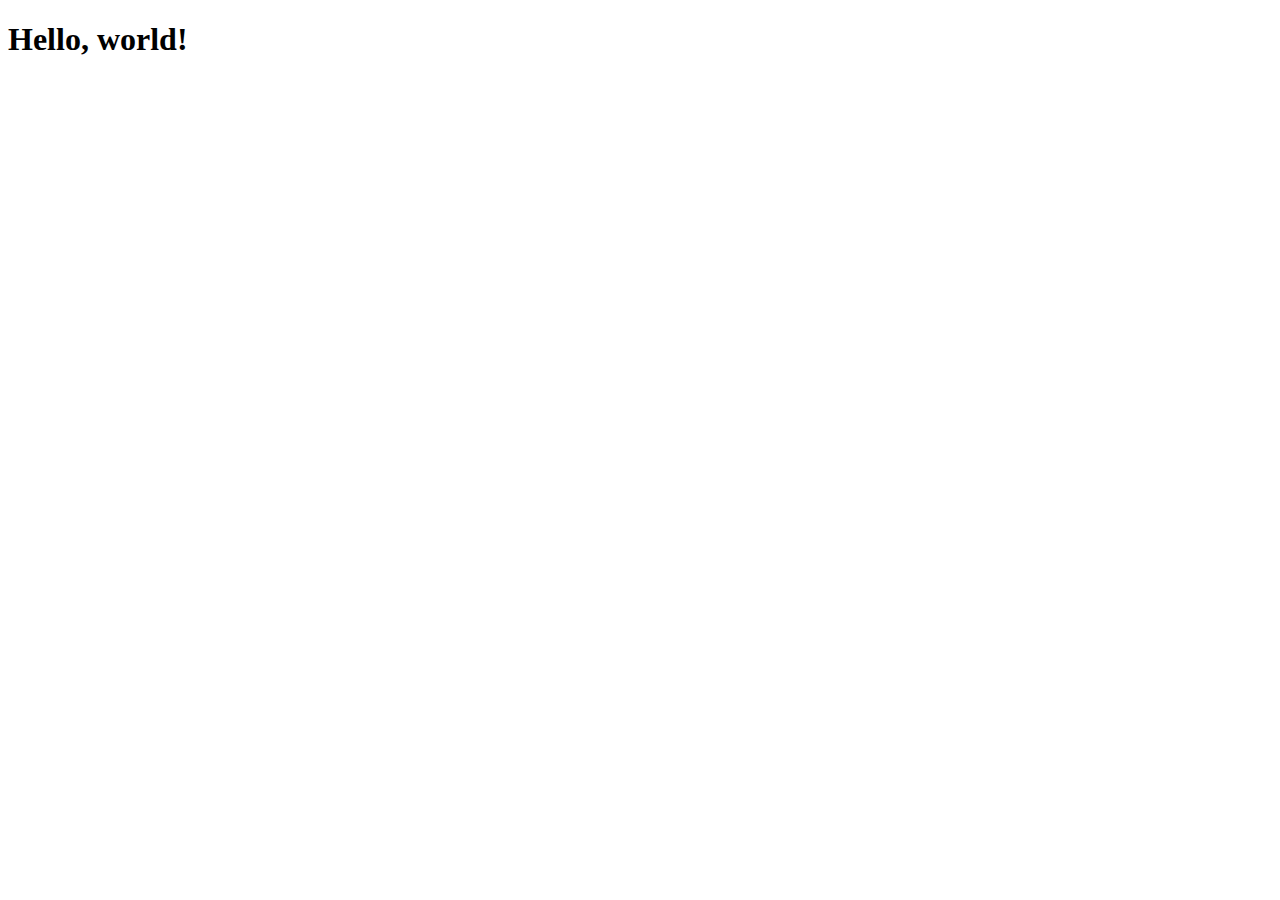
==== Bootstrap This!/index.html @ 8358e624 "creation of bootstrap assignment" ====
<!doctype html>
<html lang="en">
  <head>
    <!-- Required meta tags -->
    <meta charset="utf-8">
    <meta name="viewport" content="width=device-width, initial-scale=1">

    <!-- Bootstrap CSS -->
    <link href="https://cdn.jsdelivr.net/npm/bootstrap@5.0.0-beta3/dist/css/bootstrap.min.css" rel="stylesheet" integrity="sha384-eOJMYsd53ii+scO/bJGFsiCZc+5NDVN2yr8+0RDqr0Ql0h+rP48ckxlpbzKgwra6" crossorigin="anonymous">

    <title>Hello, world!</title>
  </head>
  <body>
    <h1>Hello, world!</h1>


    <script src="https://cdn.jsdelivr.net/npm/bootstrap@5.0.0-beta3/dist/js/bootstrap.bundle.min.js" integrity="sha384-JEW9xMcG8R+pH31jmWH6WWP0WintQrMb4s7ZOdauHnUtxwoG2vI5DkLtS3qm9Ekf" crossorigin="anonymous"></script>
  </body>
</html>
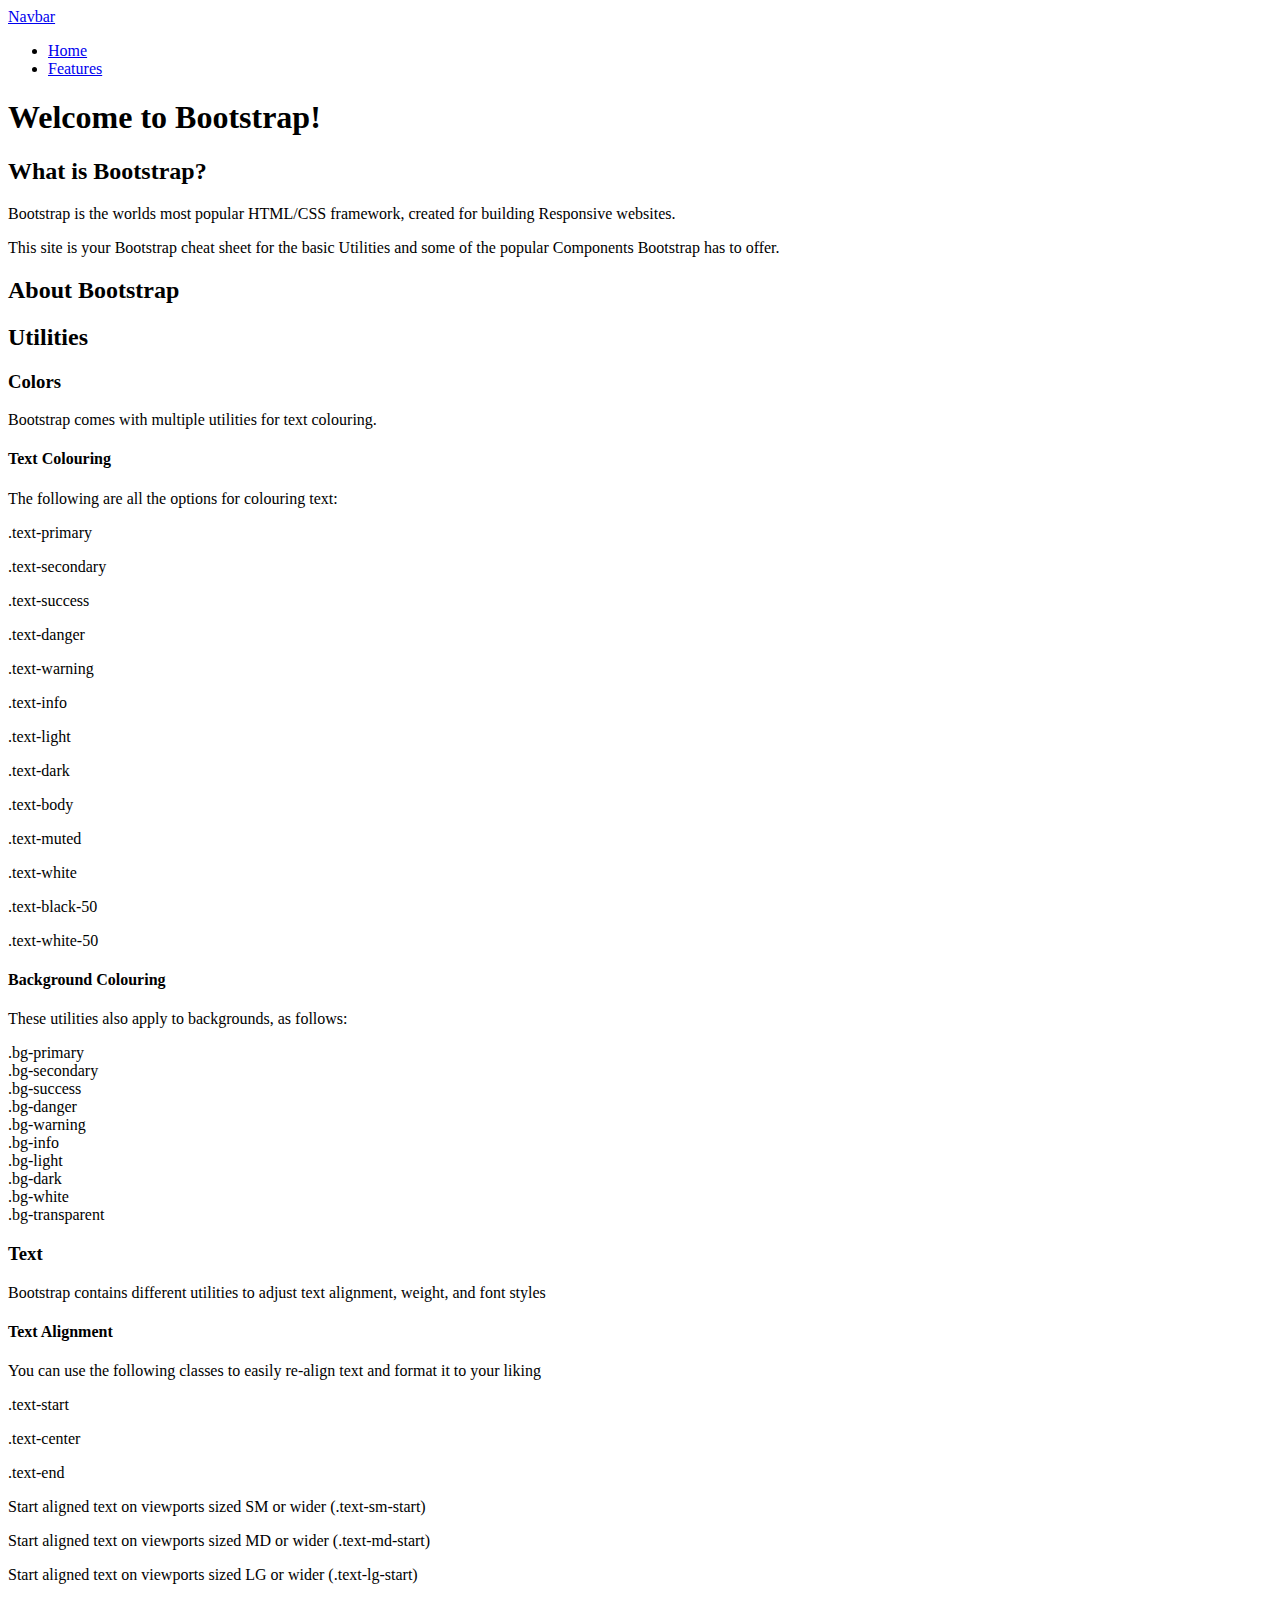
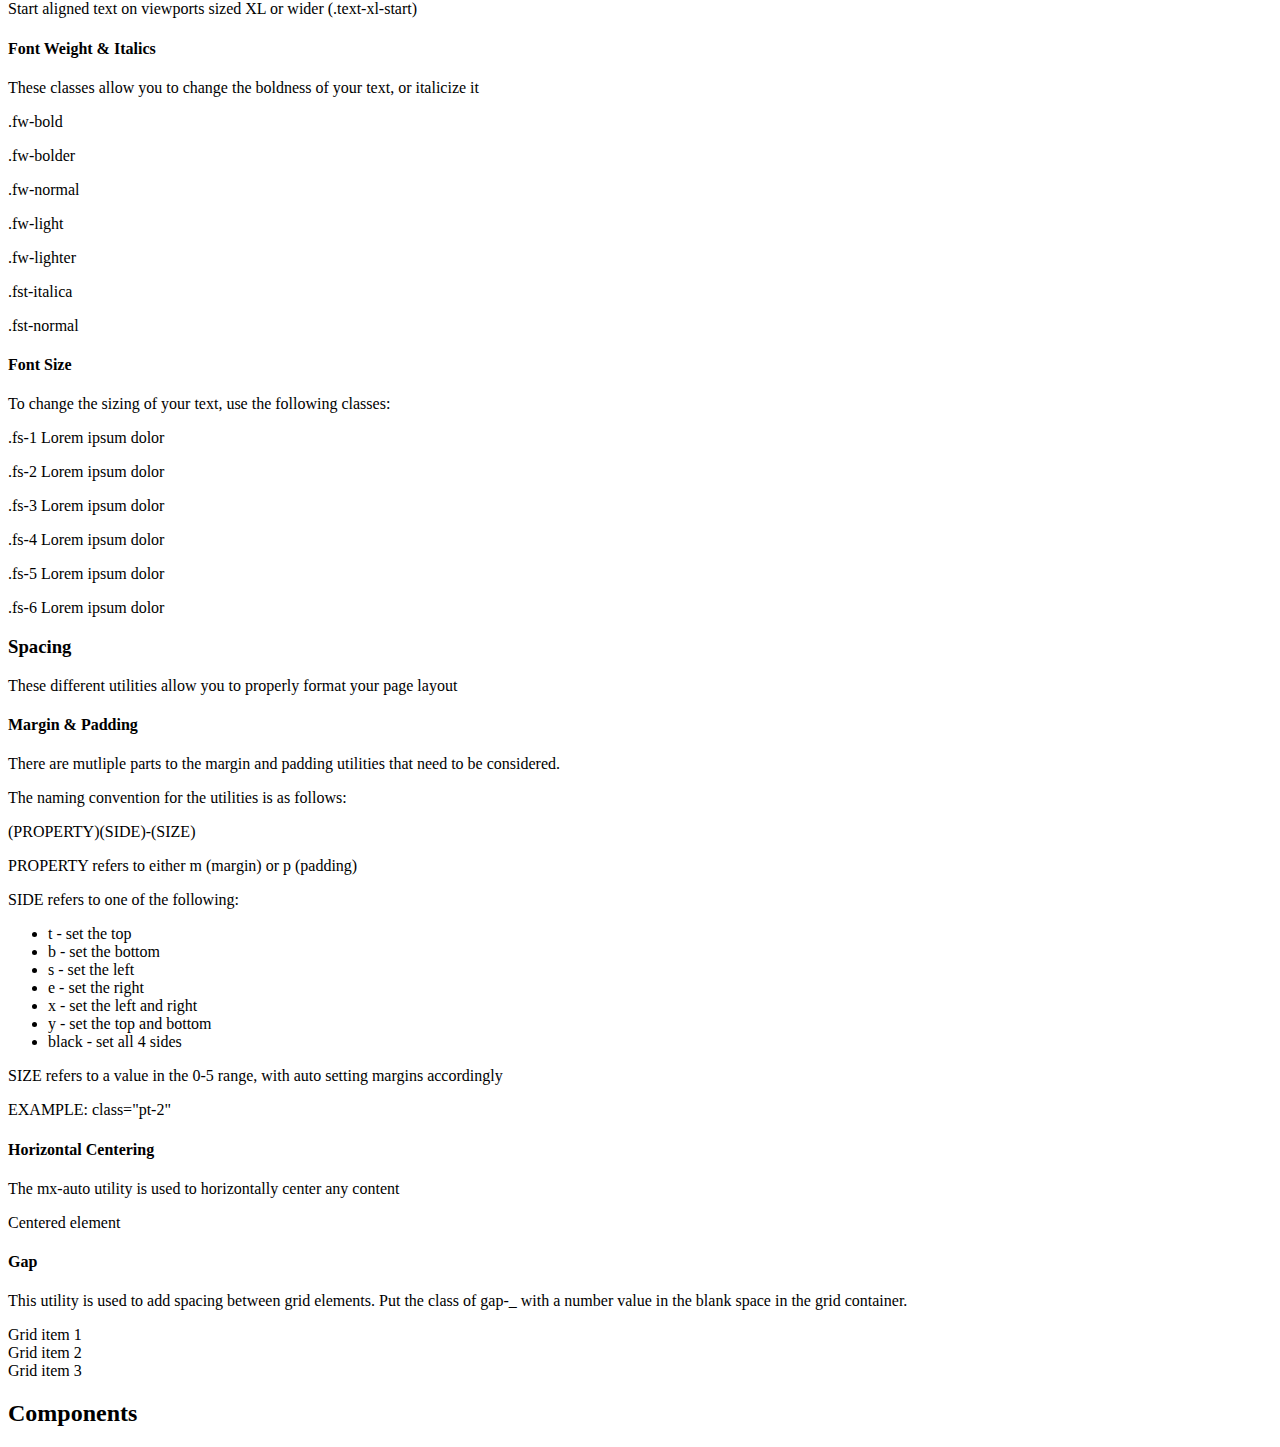
==== commit b6d23ef0: "finishing filling in Utilities section" ====
--- a/Bootstrap This!/index.html
+++ b/Bootstrap This!/index.html
@@ -10,8 +10,163 @@
 
     <title>Hello, world!</title>
   </head>
-  <body>
-    <h1>Hello, world!</h1>
+  <body class="bg-secondary">
+      <!-- Navigation -->
+      <nav class="navbar navbar-expand-lg navbar-light bg-primary bg-gradient">
+        <div class="container container-fluid">
+          <a class="navbar-brand text-white" href="index.html">Navbar</a>
+          <div class="collapse navbar-collapse" id="navbarNav">
+            <ul class="navbar-nav">
+              <li class="nav-item">
+                <a class="nav-link active text-white" href="#">Home</a>
+              </li>
+              <li class="nav-item">
+                <a class="nav-link text-white" href="#">Features</a>
+              </li>
+            </ul>
+          </div>
+        </div>
+      </nav>
+    <div class="container bg-light">
+        <!-- Title and introduction -->
+        <h1 class="text-center">Welcome to Bootstrap!</h1>
+        <h2>What is Bootstrap?</h2>
+        <p>Bootstrap is the worlds most popular HTML/CSS framework, created for building Responsive websites.</p>
+        <p>This site is your Bootstrap cheat sheet for the basic Utilities and some of the popular Components Bootstrap has to offer. </p>
+
+        <!-- About Bootstrap -->
+        <h2>About Bootstrap</h2>
+
+        <!-- Utilities -->
+        <h2>Utilities</h2>
+        <div class="container">
+            <div class="row">
+                <div class="col border">
+                    <h3>Colors</h3>
+                    <p>Bootstrap comes with multiple utilities for text colouring.</p>
+                    <div>
+                        <h4>Text Colouring</h4>
+                        <p>The following are all the options for colouring text:</p>
+                        <div class="border">
+                            <p class="text-primary">.text-primary</p>
+                            <p class="text-secondary">.text-secondary</p>
+                            <p class="text-success">.text-success</p>
+                            <p class="text-danger">.text-danger</p>
+                            <p class="text-warning">.text-warning</p>
+                            <p class="text-info">.text-info</p>
+                            <p class="text-light bg-dark">.text-light</p>
+                            <p class="text-dark">.text-dark</p>
+                            <p class="text-body">.text-body</p>
+                            <p class="text-muted">.text-muted</p>
+                            <p class="text-white bg-dark">.text-white</p>
+                            <p class="text-black-50">.text-black-50</p>
+                            <p class="text-white-50 bg-dark">.text-white-50</p>
+                        </div>
+                    </div>
+                    <div>
+                        <h4>Background Colouring</h4>
+                        <p>These utilities also apply to backgrounds, as follows:</p>
+                        <div class="border">
+                            <div class="p-3 mb-2 bg-primary text-white">.bg-primary</div>
+                            <div class="p-3 mb-2 bg-secondary text-white">.bg-secondary</div>
+                            <div class="p-3 mb-2 bg-success text-white">.bg-success</div>
+                            <div class="p-3 mb-2 bg-danger text-white">.bg-danger</div>
+                            <div class="p-3 mb-2 bg-warning text-dark">.bg-warning</div>
+                            <div class="p-3 mb-2 bg-info text-white">.bg-info</div>
+                            <div class="p-3 mb-2 bg-light text-dark">.bg-light</div>
+                            <div class="p-3 mb-2 bg-dark text-white">.bg-dark</div>
+                            <div class="p-3 mb-2 bg-white text-dark">.bg-white</div>
+                            <div class="p-3 mb-2 bg-transparent text-dark">.bg-transparent</div>
+                        </div>
+                    </div>
+                </div>
+                <div class="col border">
+                    <h3>Text</h3>
+                    <p>Bootstrap contains different utilities to adjust text alignment, weight, and font styles</p>
+                    <div>
+                        <h4>Text Alignment</h4>
+                        <p>You can use the following classes to easily re-align text and format it to your liking</p>
+                        <div class="border">
+                            <p class="text-start">.text-start</p>
+                            <p class="text-center">.text-center</p>
+                            <p class="text-end">.text-end</p>
+
+                            <p class="text-sm-start">Start aligned text on viewports sized SM or wider (.text-sm-start)</p>
+                            <p class="text-md-start">Start aligned text on viewports sized MD or wider (.text-md-start)</p>
+                            <p class="text-lg-start">Start aligned text on viewports sized LG or wider (.text-lg-start)</p>
+                            <p class="text-xl-start">Start aligned text on viewports sized XL or wider (.text-xl-start)</p>
+                        </div>
+                        <h4>Font Weight & Italics</h4>
+                        <p>These classes allow you to change the boldness of your text, or italicize it</p>
+                        <div class="border"> 
+                            <p class="fw-bold">.fw-bold</p>
+                            <p class="fw-bolder">.fw-bolder</p>
+                            <p class="fw-normal">.fw-normal</p>
+                            <p class="fw-light">.fw-light</p>
+                            <p class="fw-lighter">.fw-lighter</p>
+                            <p class="fst-italic">.fst-italica</p>
+                            <p class="fst-normal">.fst-normal</p>
+                        </div>
+                        <h4>Font Size</h4>
+                        <p>To change the sizing of your text, use the following classes:</p>
+                        <div class="border">
+                            <p class="fs-1">.fs-1 Lorem ipsum dolor</p>
+                            <p class="fs-2">.fs-2 Lorem ipsum dolor</p>
+                            <p class="fs-3">.fs-3 Lorem ipsum dolor</p>
+                            <p class="fs-4">.fs-4 Lorem ipsum dolor</p>
+                            <p class="fs-5">.fs-5 Lorem ipsum dolor</p>
+                            <p class="fs-6">.fs-6 Lorem ipsum dolor</p>
+                        </div>
+                    </div>
+                </div>
+                <div class="col border">
+                    <h3>Spacing</h3>
+                    <p>These different utilities allow you to properly format your page layout</p>
+                    <div>
+                        <h4>Margin & Padding</h4>
+                        <p>There are mutliple parts to the margin and padding utilities that need to be considered.</p>
+                        <div class="border">
+                            <p>The naming convention for the utilities is as follows:</p>
+                            <p class="text-danger">(PROPERTY)(SIDE)-(SIZE)</p>
+                            <p>PROPERTY refers to either m (margin) or p (padding)</p>
+                            <p>SIDE refers to one of the following:</p>
+                            <ul>
+                                <li>t - set the top</li>
+                                <li>b - set the bottom</li>
+                                <li>s - set the left</li>
+                                <li>e - set the right</li>
+                                <li>x - set the left and right</li>
+                                <li>y - set the top and bottom</li>
+                                <li>black - set all 4 sides</li>
+                            </ul>
+                            <p>SIZE refers to a value in the 0-5 range, with auto setting margins accordingly</p>
+                            <p class="fw-bold">EXAMPLE: class="pt-2"</p>
+                        </div>
+                        <h4>Horizontal Centering</h4>
+                        <p>The mx-auto utility is used to horizontally center any content</p>
+                        <div>
+                            <div class="mx-auto bg-secondary text-white" style="width: 200px;">
+                                <p class="text-center">Centered element</p>
+                            </div>
+                        </div>
+                        <h4>Gap</h4>
+                        <p>This utility is used to add spacing between grid elements. Put the class of gap-_ with a number value in the blank space in the grid container.</p>
+                        <div>
+                            <div class="d-grid gap-3">
+                                <div class="p-2 bg-light border">Grid item 1</div>
+                                <div class="p-2 bg-light border">Grid item 2</div>
+                                <div class="p-2 bg-light border">Grid item 3</div>
+                              </div>
+                        </div>
+                    </div>
+                </div>
+            </div>
+        </div>
+
+        <!-- Components -->
+        <h2>Components</h2>
+
+    </div>
 
 
     <script src="https://cdn.jsdelivr.net/npm/bootstrap@5.0.0-beta3/dist/js/bootstrap.bundle.min.js" integrity="sha384-JEW9xMcG8R+pH31jmWH6WWP0WintQrMb4s7ZOdauHnUtxwoG2vI5DkLtS3qm9Ekf" crossorigin="anonymous"></script>
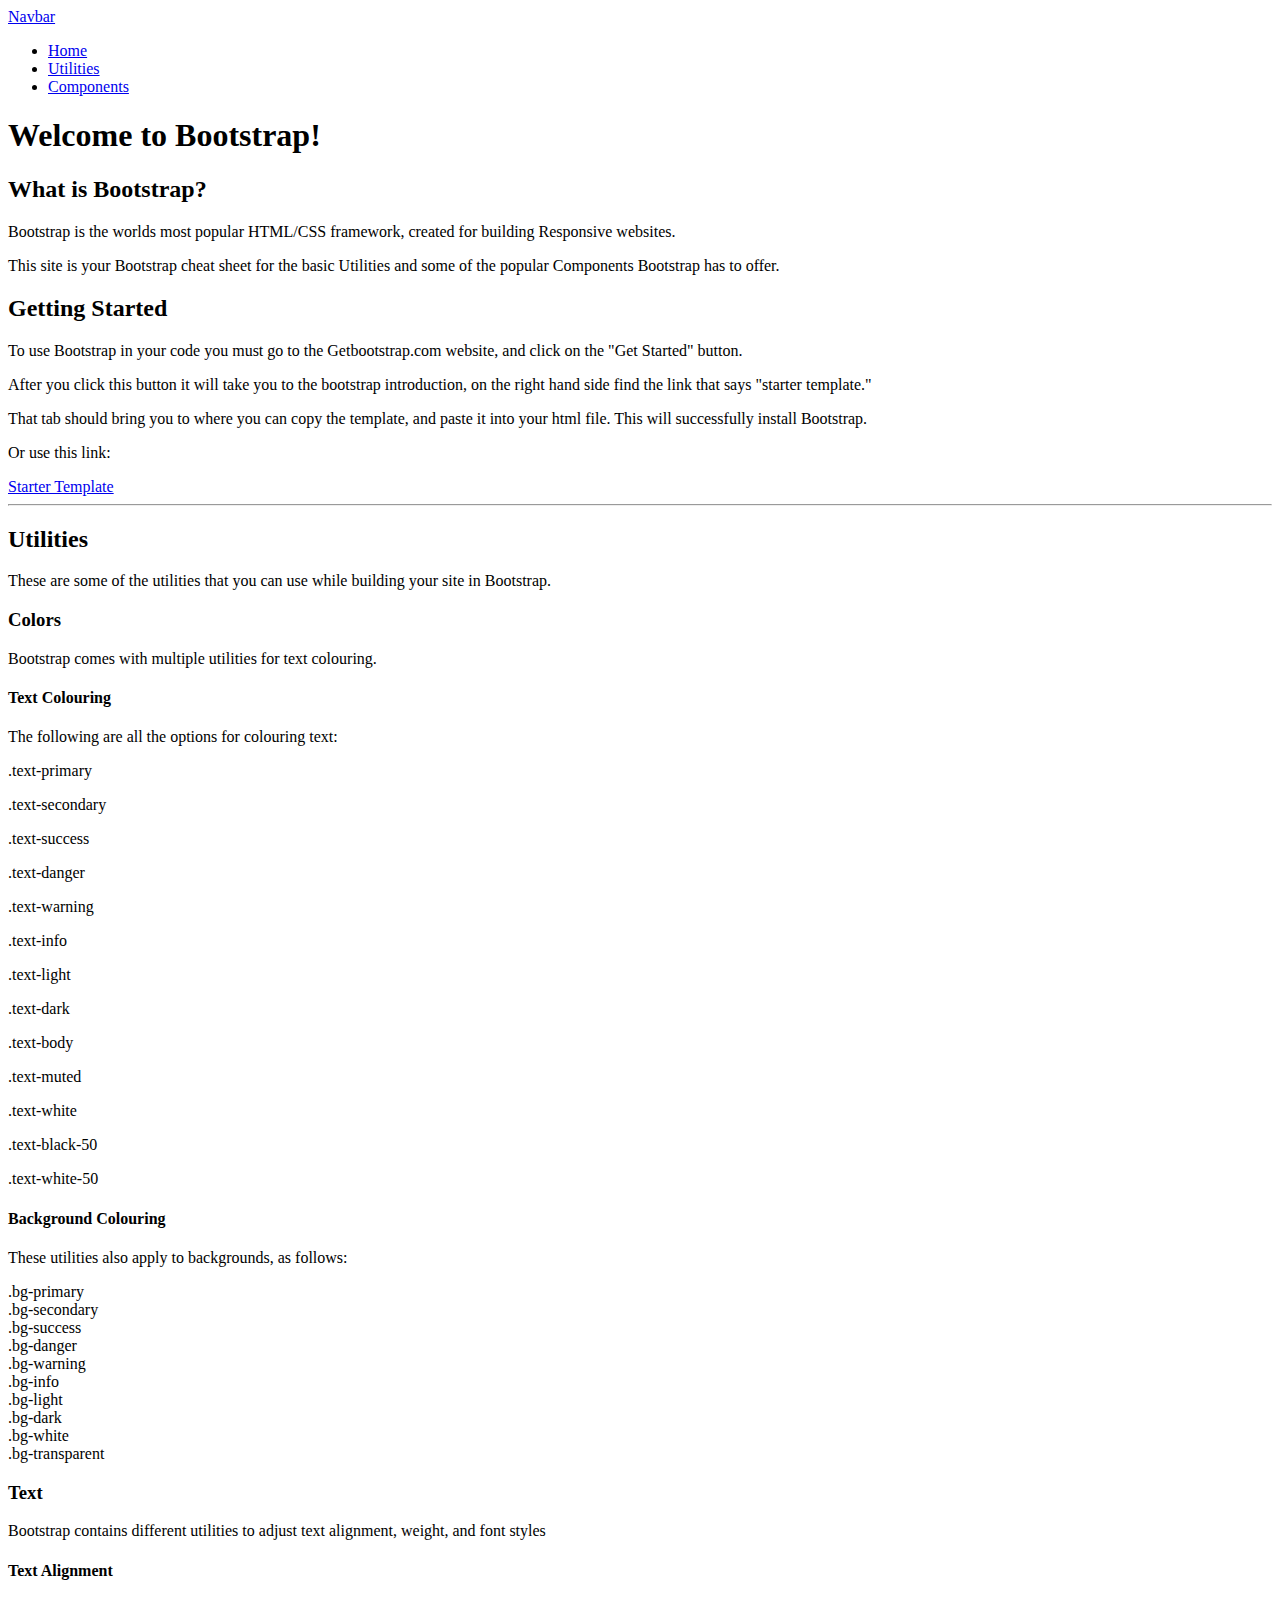
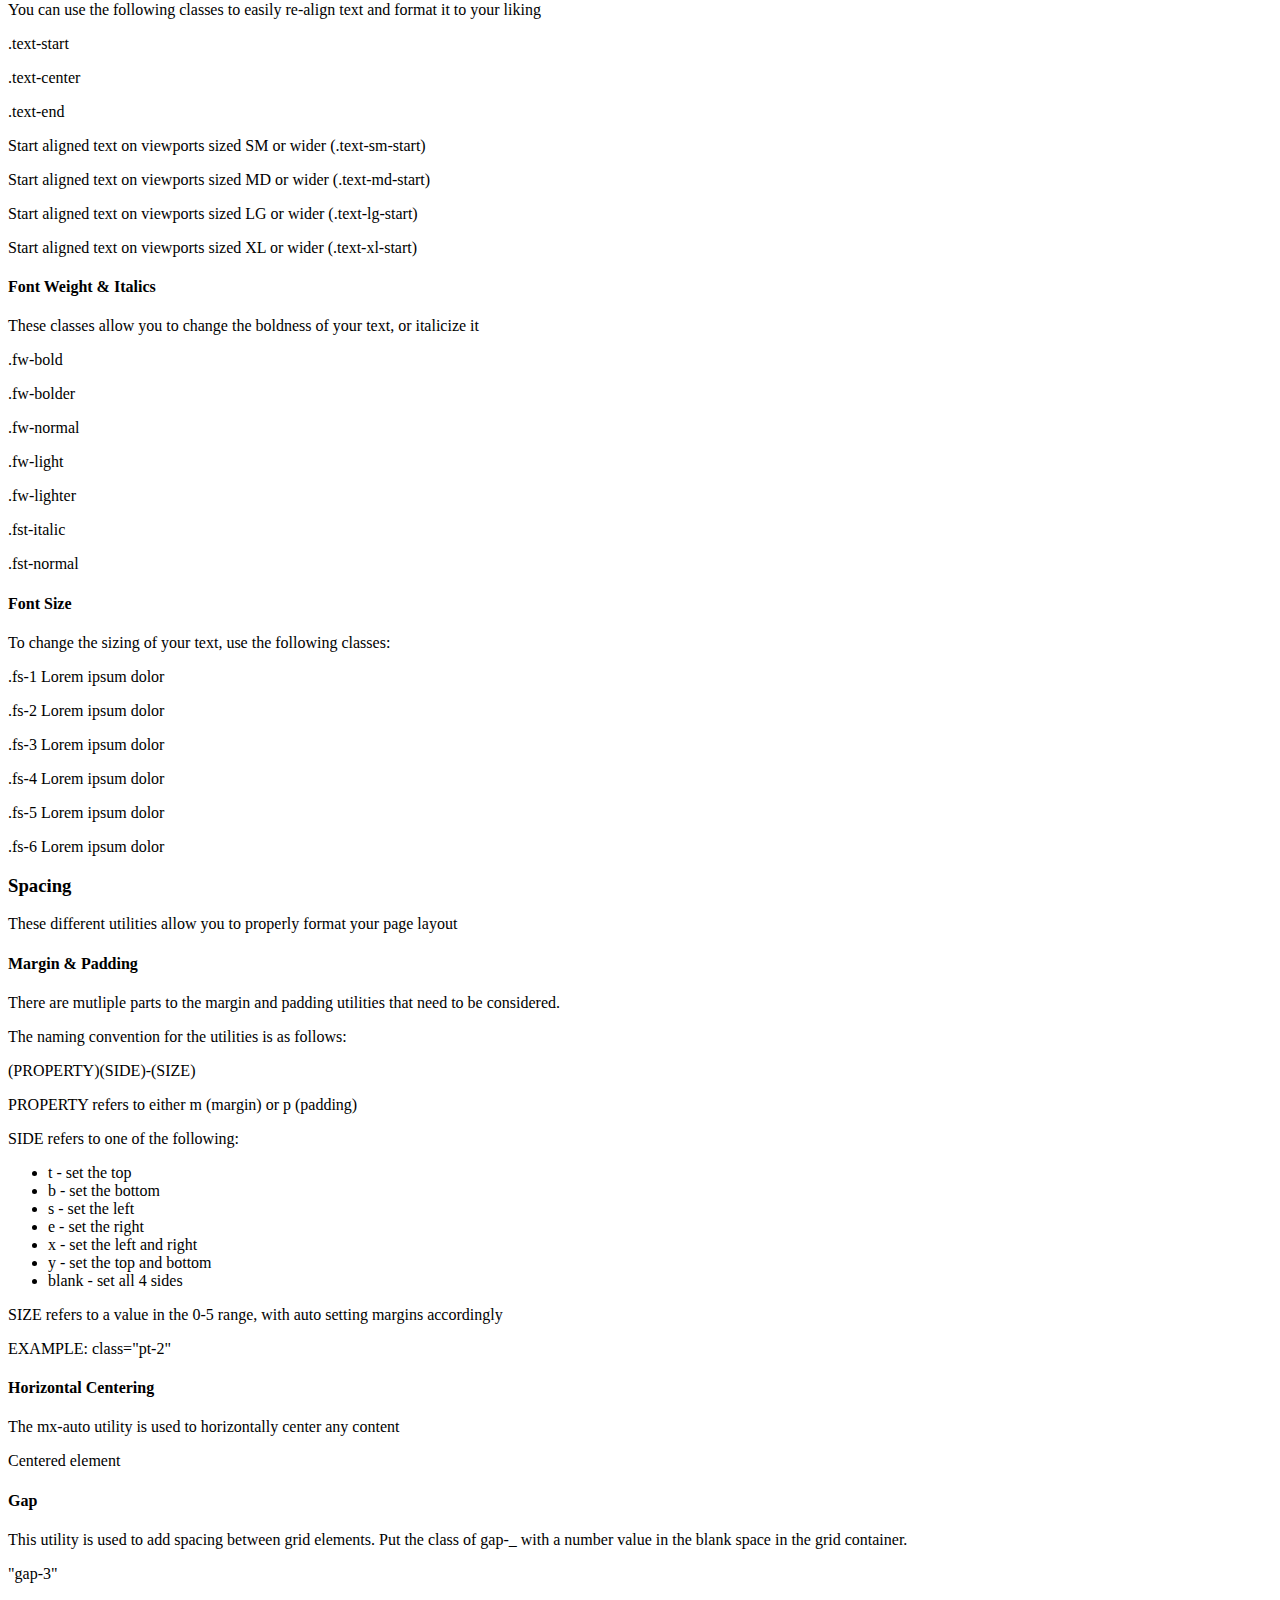
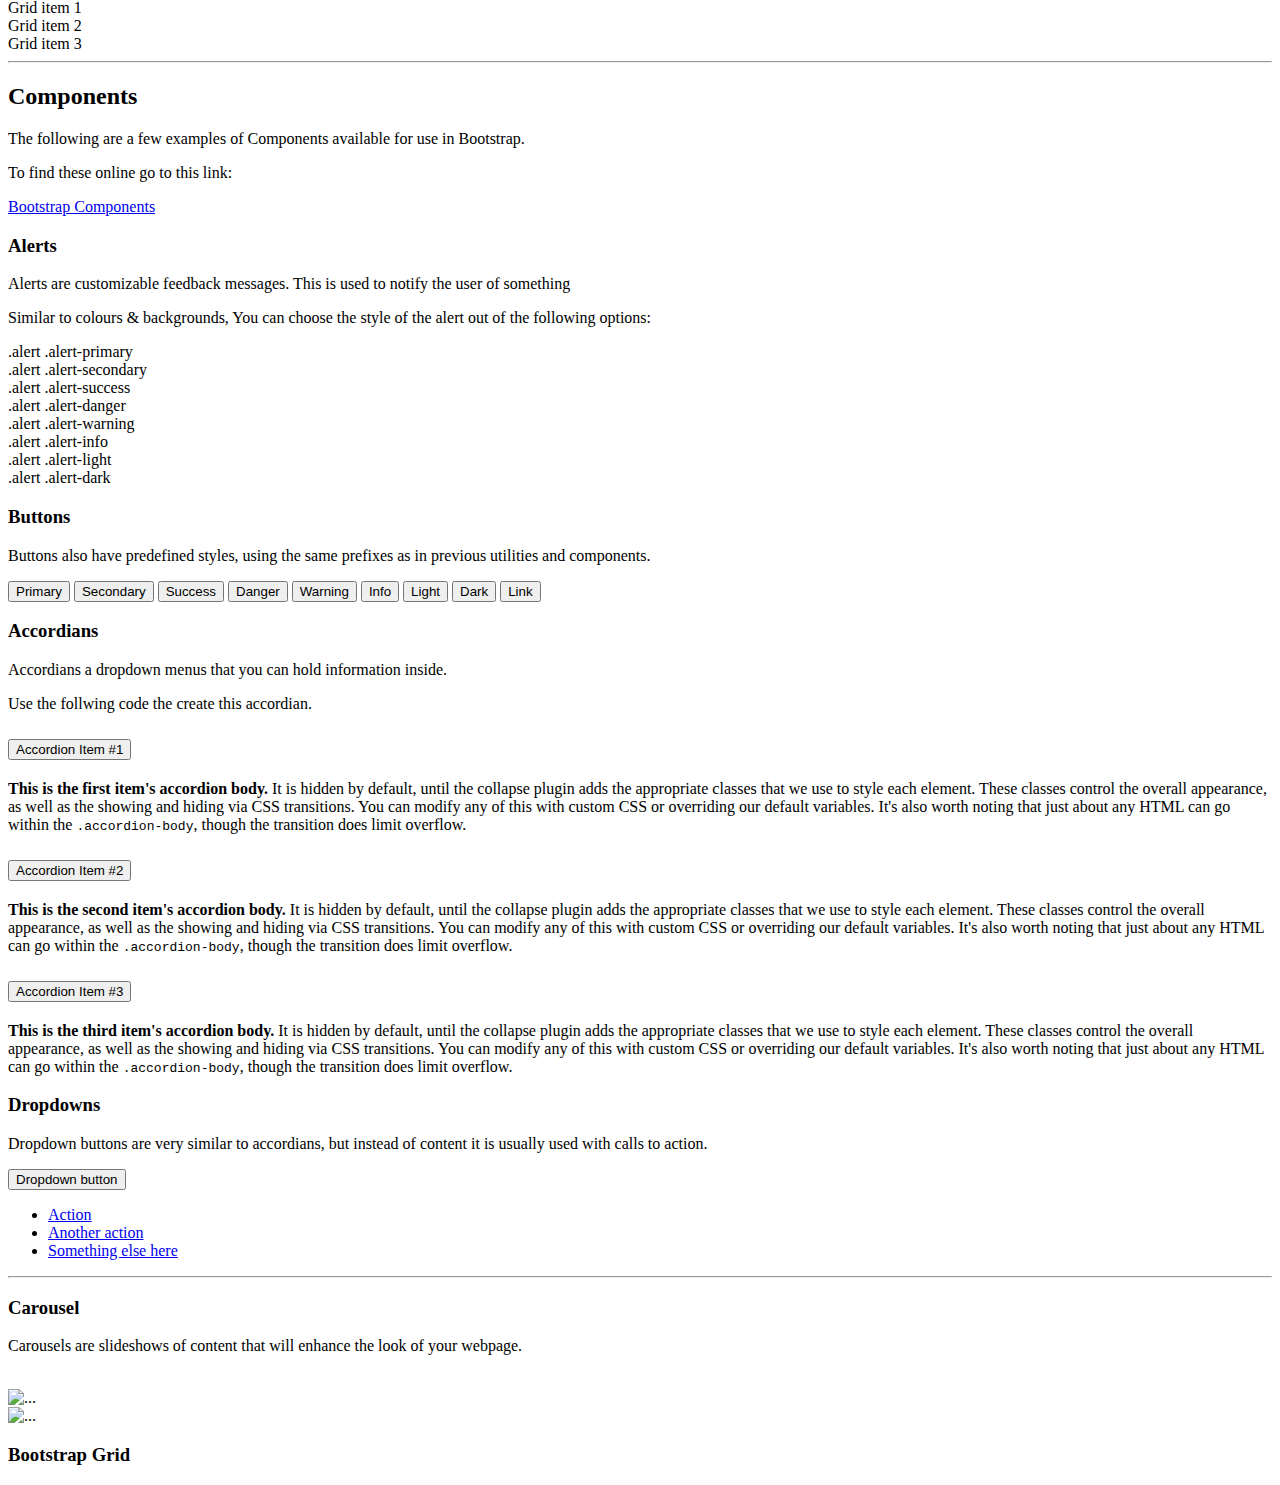
==== commit 3afb7642: "creating images and styling pages" ====
--- a/Bootstrap This!/index.html
+++ b/Bootstrap This!/index.html
@@ -8,11 +8,11 @@
     <!-- Bootstrap CSS -->
     <link href="https://cdn.jsdelivr.net/npm/bootstrap@5.0.0-beta3/dist/css/bootstrap.min.css" rel="stylesheet" integrity="sha384-eOJMYsd53ii+scO/bJGFsiCZc+5NDVN2yr8+0RDqr0Ql0h+rP48ckxlpbzKgwra6" crossorigin="anonymous">
 
-    <title>Hello, world!</title>
+    <title>Bootstrap This!</title>
   </head>
   <body class="bg-secondary">
       <!-- Navigation -->
-      <nav class="navbar navbar-expand-lg navbar-light bg-primary bg-gradient">
+      <nav class="navbar navbar-expand-lg navbar-light bg-primary bg-gradient fixed-top">
         <div class="container container-fluid">
           <a class="navbar-brand text-white" href="index.html">Navbar</a>
           <div class="collapse navbar-collapse" id="navbarNav">
@@ -21,7 +21,10 @@
                 <a class="nav-link active text-white" href="#">Home</a>
               </li>
               <li class="nav-item">
-                <a class="nav-link text-white" href="#">Features</a>
+                <a class="nav-link text-white" href="#util">Utilities</a>
+              </li>
+              <li class="nav-item">
+                <a class="nav-link text-white" href="#comp">Components</a>
               </li>
             </ul>
           </div>
@@ -29,23 +32,28 @@
       </nav>
     <div class="container bg-light">
         <!-- Title and introduction -->
-        <h1 class="text-center">Welcome to Bootstrap!</h1>
+        <h1 class="text-center fs-1 text-primary p-3 mt-5">Welcome to Bootstrap!</h1>
         <h2>What is Bootstrap?</h2>
         <p>Bootstrap is the worlds most popular HTML/CSS framework, created for building Responsive websites.</p>
-        <p>This site is your Bootstrap cheat sheet for the basic Utilities and some of the popular Components Bootstrap has to offer. </p>
-
-        <!-- About Bootstrap -->
-        <h2>About Bootstrap</h2>
-
+        <p class="pb-3">This site is your Bootstrap cheat sheet for the basic Utilities and some of the popular Components Bootstrap has to offer. </p>
+        <h2>Getting Started</h2>
+        <p>To use Bootstrap in your code you must go to the Getbootstrap.com website, and click on the "Get Started" button.</p>
+        <p>After you click this button it will take you to the bootstrap introduction, on the right hand side find the link that says "starter template."</p>
+        <p>That tab should bring you to where you can copy the template, and paste it into your html file. This will successfully install Bootstrap.</p>
+        <p class="fw-bold">Or use this link:</p>
+        <a href="https://getbootstrap.com/docs/5.0/getting-started/introduction/#starter-template">Starter Template</a>
+        <hr>
         <!-- Utilities -->
-        <h2>Utilities</h2>
-        <div class="container">
+        <h2 class="fs-1 pt-2" id="util">Utilities</h2>
+        <p>These are some of the utilities that you can use while building your site in Bootstrap.</p>
+        <div class="container pb-4">
             <div class="row">
+                <!-- Colors section of Utilities -->
                 <div class="col border">
-                    <h3>Colors</h3>
+                    <h3 class="fs-2">Colors</h3>
                     <p>Bootstrap comes with multiple utilities for text colouring.</p>
                     <div>
-                        <h4>Text Colouring</h4>
+                        <h4 class="pt-4 fst-italic">Text Colouring</h4>
                         <p>The following are all the options for colouring text:</p>
                         <div class="border">
                             <p class="text-primary">.text-primary</p>
@@ -64,7 +72,7 @@
                         </div>
                     </div>
                     <div>
-                        <h4>Background Colouring</h4>
+                        <h4 class="pt-4 fst-italic">Background Colouring</h4>
                         <p>These utilities also apply to backgrounds, as follows:</p>
                         <div class="border">
                             <div class="p-3 mb-2 bg-primary text-white">.bg-primary</div>
@@ -80,11 +88,12 @@
                         </div>
                     </div>
                 </div>
+                <!-- Text section of Utilities -->
                 <div class="col border">
-                    <h3>Text</h3>
+                    <h3 class="fs-2">Text</h3>
                     <p>Bootstrap contains different utilities to adjust text alignment, weight, and font styles</p>
                     <div>
-                        <h4>Text Alignment</h4>
+                        <h4 class="pt-4 fst-italic">Text Alignment</h4>
                         <p>You can use the following classes to easily re-align text and format it to your liking</p>
                         <div class="border">
                             <p class="text-start">.text-start</p>
@@ -96,7 +105,7 @@
                             <p class="text-lg-start">Start aligned text on viewports sized LG or wider (.text-lg-start)</p>
                             <p class="text-xl-start">Start aligned text on viewports sized XL or wider (.text-xl-start)</p>
                         </div>
-                        <h4>Font Weight & Italics</h4>
+                        <h4 class="pt-4 fst-italic">Font Weight & Italics</h4>
                         <p>These classes allow you to change the boldness of your text, or italicize it</p>
                         <div class="border"> 
                             <p class="fw-bold">.fw-bold</p>
@@ -104,10 +113,10 @@
                             <p class="fw-normal">.fw-normal</p>
                             <p class="fw-light">.fw-light</p>
                             <p class="fw-lighter">.fw-lighter</p>
-                            <p class="fst-italic">.fst-italica</p>
+                            <p class="fst-italic">.fst-italic</p>
                             <p class="fst-normal">.fst-normal</p>
                         </div>
-                        <h4>Font Size</h4>
+                        <h4 class="pt-4 fst-italic">Font Size</h4>
                         <p>To change the sizing of your text, use the following classes:</p>
                         <div class="border">
                             <p class="fs-1">.fs-1 Lorem ipsum dolor</p>
@@ -119,11 +128,12 @@
                         </div>
                     </div>
                 </div>
+                <!-- Spacing section of Utilities -->
                 <div class="col border">
-                    <h3>Spacing</h3>
+                    <h3 class="fs-2">Spacing</h3>
                     <p>These different utilities allow you to properly format your page layout</p>
                     <div>
-                        <h4>Margin & Padding</h4>
+                        <h4 class="pt-4 fst-italic">Margin & Padding</h4>
                         <p>There are mutliple parts to the margin and padding utilities that need to be considered.</p>
                         <div class="border">
                             <p>The naming convention for the utilities is as follows:</p>
@@ -137,20 +147,21 @@
                                 <li>e - set the right</li>
                                 <li>x - set the left and right</li>
                                 <li>y - set the top and bottom</li>
-                                <li>black - set all 4 sides</li>
+                                <li>blank - set all 4 sides</li>
                             </ul>
                             <p>SIZE refers to a value in the 0-5 range, with auto setting margins accordingly</p>
                             <p class="fw-bold">EXAMPLE: class="pt-2"</p>
                         </div>
-                        <h4>Horizontal Centering</h4>
+                        <h4 class="pt-4 fst-italic">Horizontal Centering</h4>
                         <p>The mx-auto utility is used to horizontally center any content</p>
                         <div>
                             <div class="mx-auto bg-secondary text-white" style="width: 200px;">
                                 <p class="text-center">Centered element</p>
                             </div>
                         </div>
-                        <h4>Gap</h4>
+                        <h4 class="fst-italic">Gap</h4>
                         <p>This utility is used to add spacing between grid elements. Put the class of gap-_ with a number value in the blank space in the grid container.</p>
+                        <p>"gap-3"</p>
                         <div>
                             <div class="d-grid gap-3">
                                 <div class="p-2 bg-light border">Grid item 1</div>
@@ -162,10 +173,161 @@
                 </div>
             </div>
         </div>
+        <hr>
 
         <!-- Components -->
-        <h2>Components</h2>
-
+        <h2 class="pt-3 fs-1" id="comp">Components</h2>
+        <p>The following are a few examples of Components available for use in Bootstrap.</p>
+        <p>To find these online go to this link:</p>
+        <a href="https://getbootstrap.com/docs/5.0/components">Bootstrap Components</a>
+        <div class="container border mt-4">
+            <div class="row">
+                <!-- Alerts section of Components -->
+                <div class="col">
+                    <h3 class="fst-italic">Alerts</h3>
+                    <p>Alerts are customizable feedback messages. This is used to notify the user of something</p>
+                    <p>Similar to colours & backgrounds, You can choose the style of the alert out of the following options:</p>
+                    <div class="border">
+                        <div class="alert alert-primary" role="alert">
+                            .alert .alert-primary
+                          </div>
+                          <div class="alert alert-secondary" role="alert">
+                            .alert .alert-secondary
+                          </div>
+                          <div class="alert alert-success" role="alert">
+                            .alert .alert-success
+                          </div>
+                          <div class="alert alert-danger" role="alert">
+                            .alert .alert-danger
+                          </div>
+                          <div class="alert alert-warning" role="alert">
+                            .alert .alert-warning
+                          </div>
+                          <div class="alert alert-info" role="alert">
+                            .alert .alert-info
+                          </div>
+                          <div class="alert alert-light" role="alert">
+                            .alert .alert-light
+                          </div>
+                          <div class="alert alert-dark" role="alert">
+                            .alert .alert-dark
+                          </div>
+                    </div>
+                </div>
+                <div class="col">
+                    <!-- Buttons section of Components -->
+                    <div class="row">
+                        <h3 class="fst-italic">Buttons</h3>
+                        <p>Buttons also have predefined styles, using the same prefixes as in previous utilities and components.</p>
+                        <div class="border">
+                            <button type="button" class="btn btn-primary">Primary</button>
+                            <button type="button" class="btn btn-secondary">Secondary</button>
+                            <button type="button" class="btn btn-success">Success</button>
+                            <button type="button" class="btn btn-danger">Danger</button>
+                            <button type="button" class="btn btn-warning">Warning</button>
+                            <button type="button" class="btn btn-info">Info</button>
+                            <button type="button" class="btn btn-light">Light</button>
+                            <button type="button" class="btn btn-dark">Dark</button>
+    
+                            <button type="button" class="btn btn-link">Link</button>
+                        </div>
+                    </div>
+                    <!-- Accordian section of Components section -->
+                    <div class="row">
+                        <h3 class="pt-4 fst-italic">Accordians</h3>
+                        <p>Accordians a dropdown menus that you can hold information inside.</p>
+                        <p>Use the follwing code the create this accordian.</p>
+                        <div class="border">
+                            <div class="accordion" id="accordionExample">
+                                <div class="accordion-item">
+                                  <h2 class="accordion-header" id="headingOne">
+                                    <button class="accordion-button" type="button" data-bs-toggle="collapse" data-bs-target="#collapseOne" aria-expanded="true" aria-controls="collapseOne">
+                                      Accordion Item #1
+                                    </button>
+                                  </h2>
+                                  <div id="collapseOne" class="accordion-collapse collapse show" aria-labelledby="headingOne" data-bs-parent="#accordionExample">
+                                    <div class="accordion-body">
+                                      <strong>This is the first item's accordion body.</strong> It is hidden by default, until the collapse plugin adds the appropriate classes that we use to style each element. These classes control the overall appearance, as well as the showing and hiding via CSS transitions. You can modify any of this with custom CSS or overriding our default variables. It's also worth noting that just about any HTML can go within the <code>.accordion-body</code>, though the transition does limit overflow.
+                                    </div>
+                                  </div>
+                                </div>
+                                <div class="accordion-item">
+                                  <h2 class="accordion-header" id="headingTwo">
+                                    <button class="accordion-button collapsed" type="button" data-bs-toggle="collapse" data-bs-target="#collapseTwo" aria-expanded="false" aria-controls="collapseTwo">
+                                      Accordion Item #2
+                                    </button>
+                                  </h2>
+                                  <div id="collapseTwo" class="accordion-collapse collapse" aria-labelledby="headingTwo" data-bs-parent="#accordionExample">
+                                    <div class="accordion-body">
+                                      <strong>This is the second item's accordion body.</strong> It is hidden by default, until the collapse plugin adds the appropriate classes that we use to style each element. These classes control the overall appearance, as well as the showing and hiding via CSS transitions. You can modify any of this with custom CSS or overriding our default variables. It's also worth noting that just about any HTML can go within the <code>.accordion-body</code>, though the transition does limit overflow.
+                                    </div>
+                                  </div>
+                                </div>
+                                <div class="accordion-item">
+                                  <h2 class="accordion-header" id="headingThree">
+                                    <button class="accordion-button collapsed" type="button" data-bs-toggle="collapse" data-bs-target="#collapseThree" aria-expanded="false" aria-controls="collapseThree">
+                                      Accordion Item #3
+                                    </button>
+                                  </h2>
+                                  <div id="collapseThree" class="accordion-collapse collapse" aria-labelledby="headingThree" data-bs-parent="#accordionExample">
+                                    <div class="accordion-body">
+                                      <strong>This is the third item's accordion body.</strong> It is hidden by default, until the collapse plugin adds the appropriate classes that we use to style each element. These classes control the overall appearance, as well as the showing and hiding via CSS transitions. You can modify any of this with custom CSS or overriding our default variables. It's also worth noting that just about any HTML can go within the <code>.accordion-body</code>, though the transition does limit overflow.
+                                    </div>
+                                  </div>
+                                </div>
+                            </div>
+                        </div>
+                    </div>
+                    <!-- Dropdown section of Components section -->
+                    <div class="row">
+                        <h3 class="pt-4 fst-italic">Dropdowns</h3>
+                        <p>Dropdown buttons are very similar to accordians, but instead of content it is usually used with calls to action.</p>
+                        <div>
+                            <div class="dropdown">
+                                <button class="btn btn-secondary dropdown-toggle" type="button" id="dropdownMenuButton1" data-bs-toggle="dropdown" aria-expanded="false">
+                                  Dropdown button
+                                </button>
+                                <ul class="dropdown-menu" aria-labelledby="dropdownMenuButton1">
+                                  <li><a class="dropdown-item" href="#">Action</a></li>
+                                  <li><a class="dropdown-item" href="#">Another action</a></li>
+                                  <li><a class="dropdown-item" href="#">Something else here</a></li>
+                                </ul>
+                              </div>
+                        </div>
+                    </div>
+
+                </div>
+            </div>
+            <hr>
+            <div class="row">
+                <!-- Carousel section of Components -->
+                <div class="col">
+                    <h3>Carousel</h3>
+                    <p>Carousels are slideshows of content that will enhance the look of your webpage.</p>
+                    <div class="border">
+                        <div id="carouselExampleSlidesOnly" class="carousel slide" data-bs-ride="carousel">
+                            <div class="carousel-inner">
+                              <div class="carousel-item active">
+                                <img src="../images/code.jpg" alt="">
+                              </div>
+                              <div class="carousel-item">
+                                <img src="..." class="d-block w-100" alt="...">
+                              </div>
+                              <div class="carousel-item">
+                                <img src="..." class="d-block w-100" alt="...">
+                              </div>
+                            </div>
+                          </div>
+                    </div>
+                </div>
+            </div>
+            <div class="row">
+                <!-- Jumbotron section of Components -->
+                <div class="col">
+                    <h3>Bootstrap Grid</h3>
+                </div>
+            </div>
+        </div>
     </div>
 
 
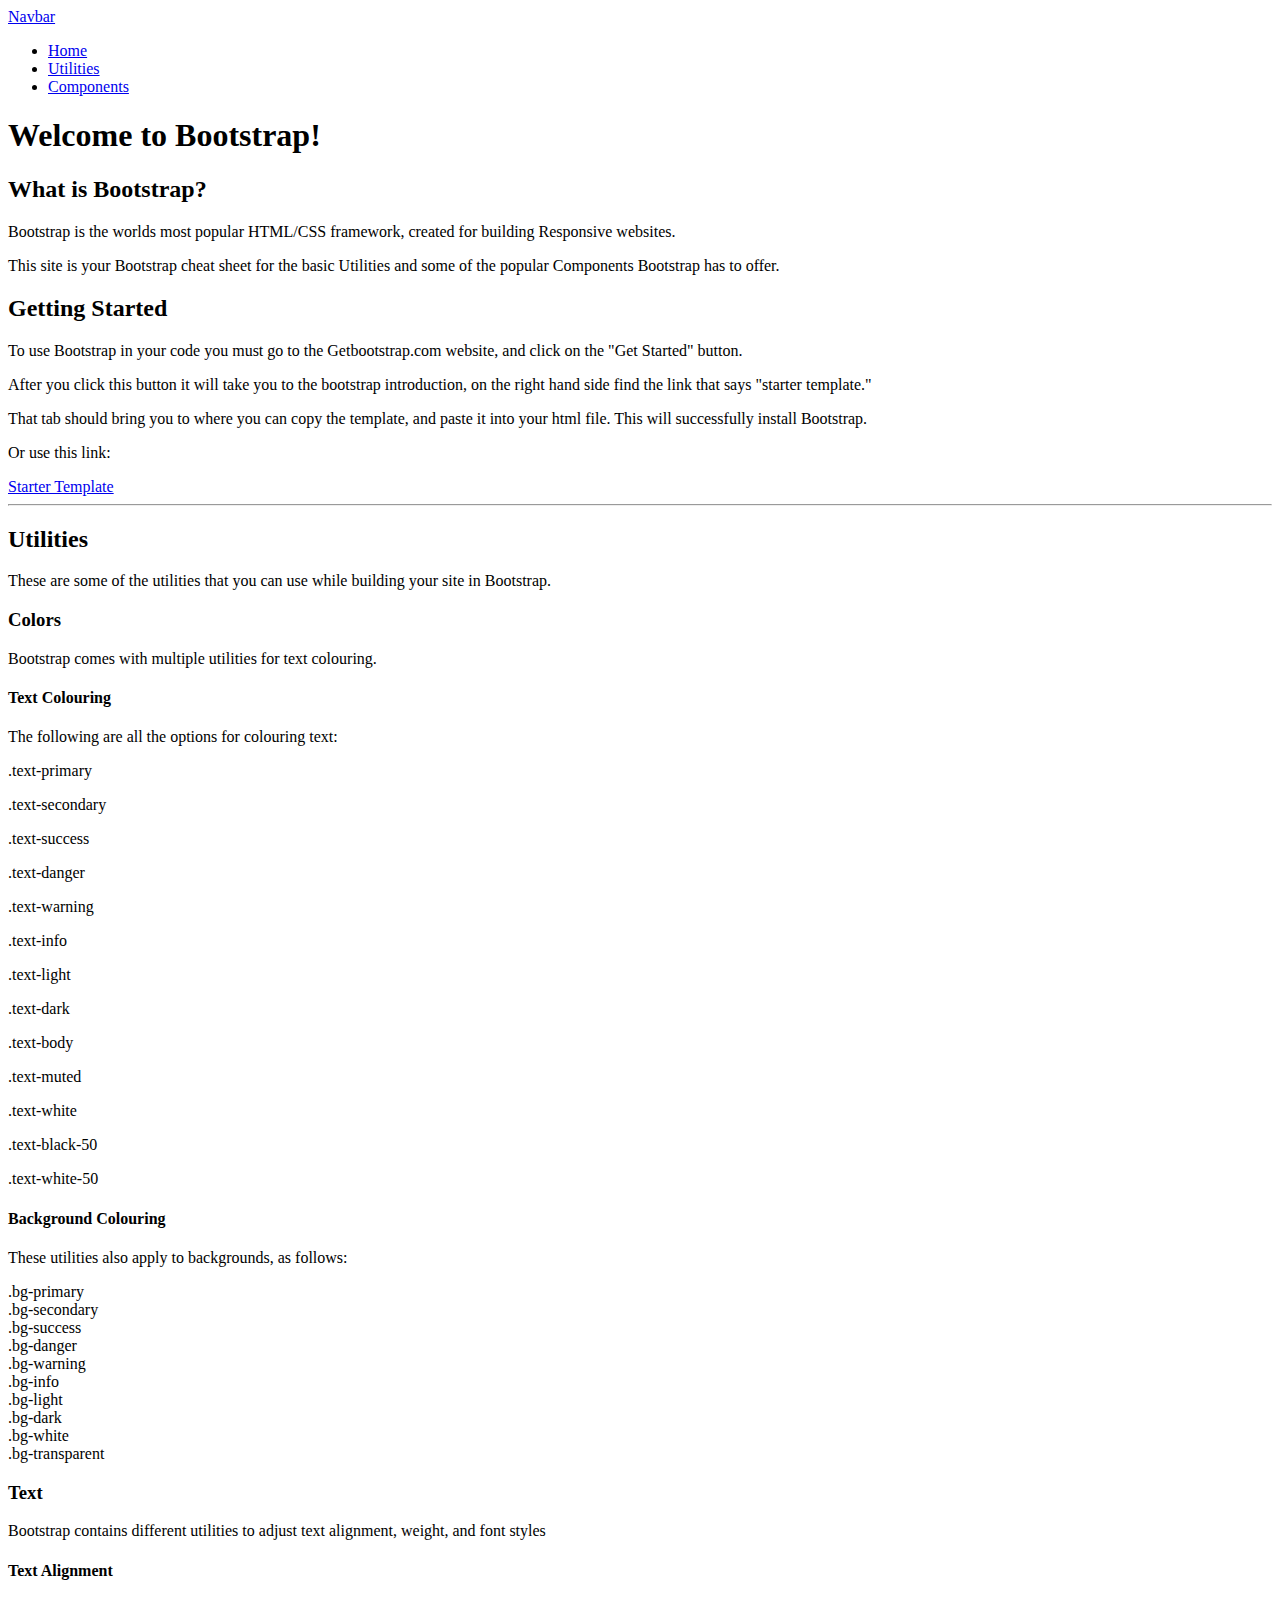
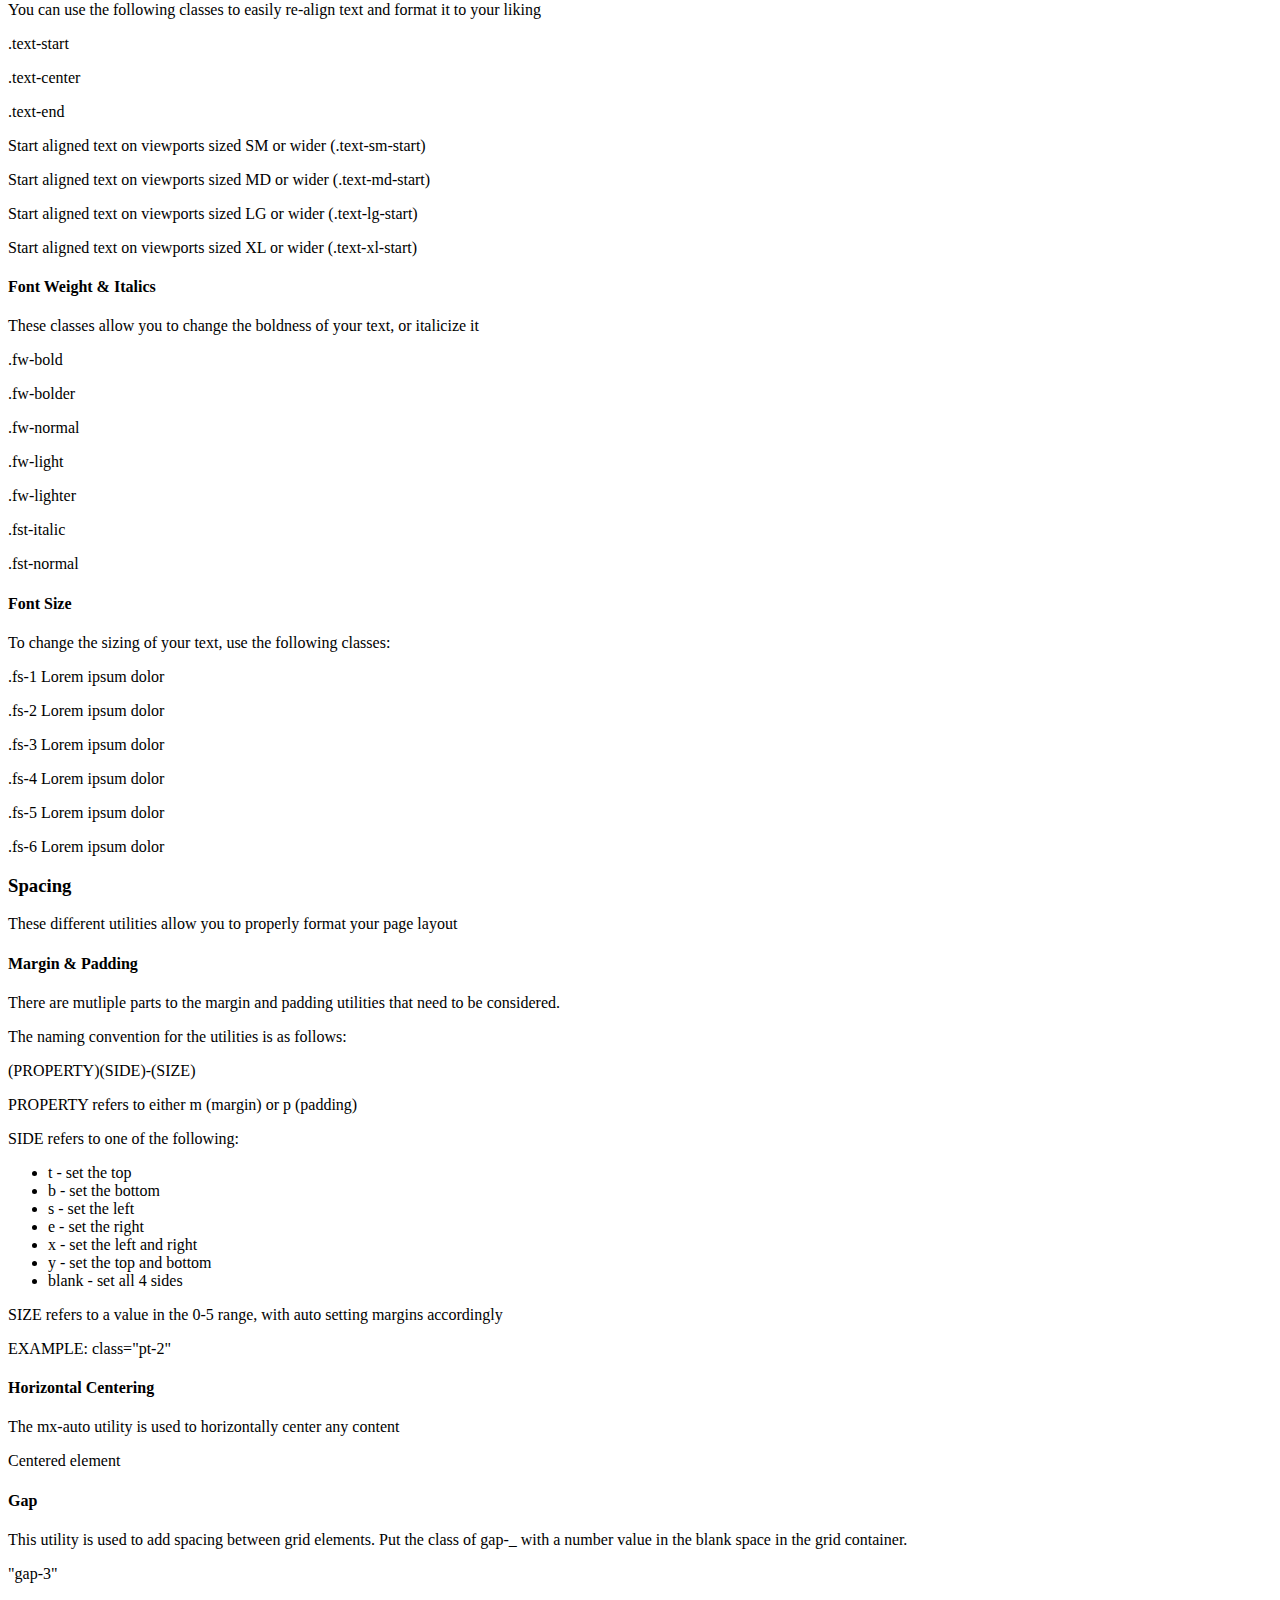
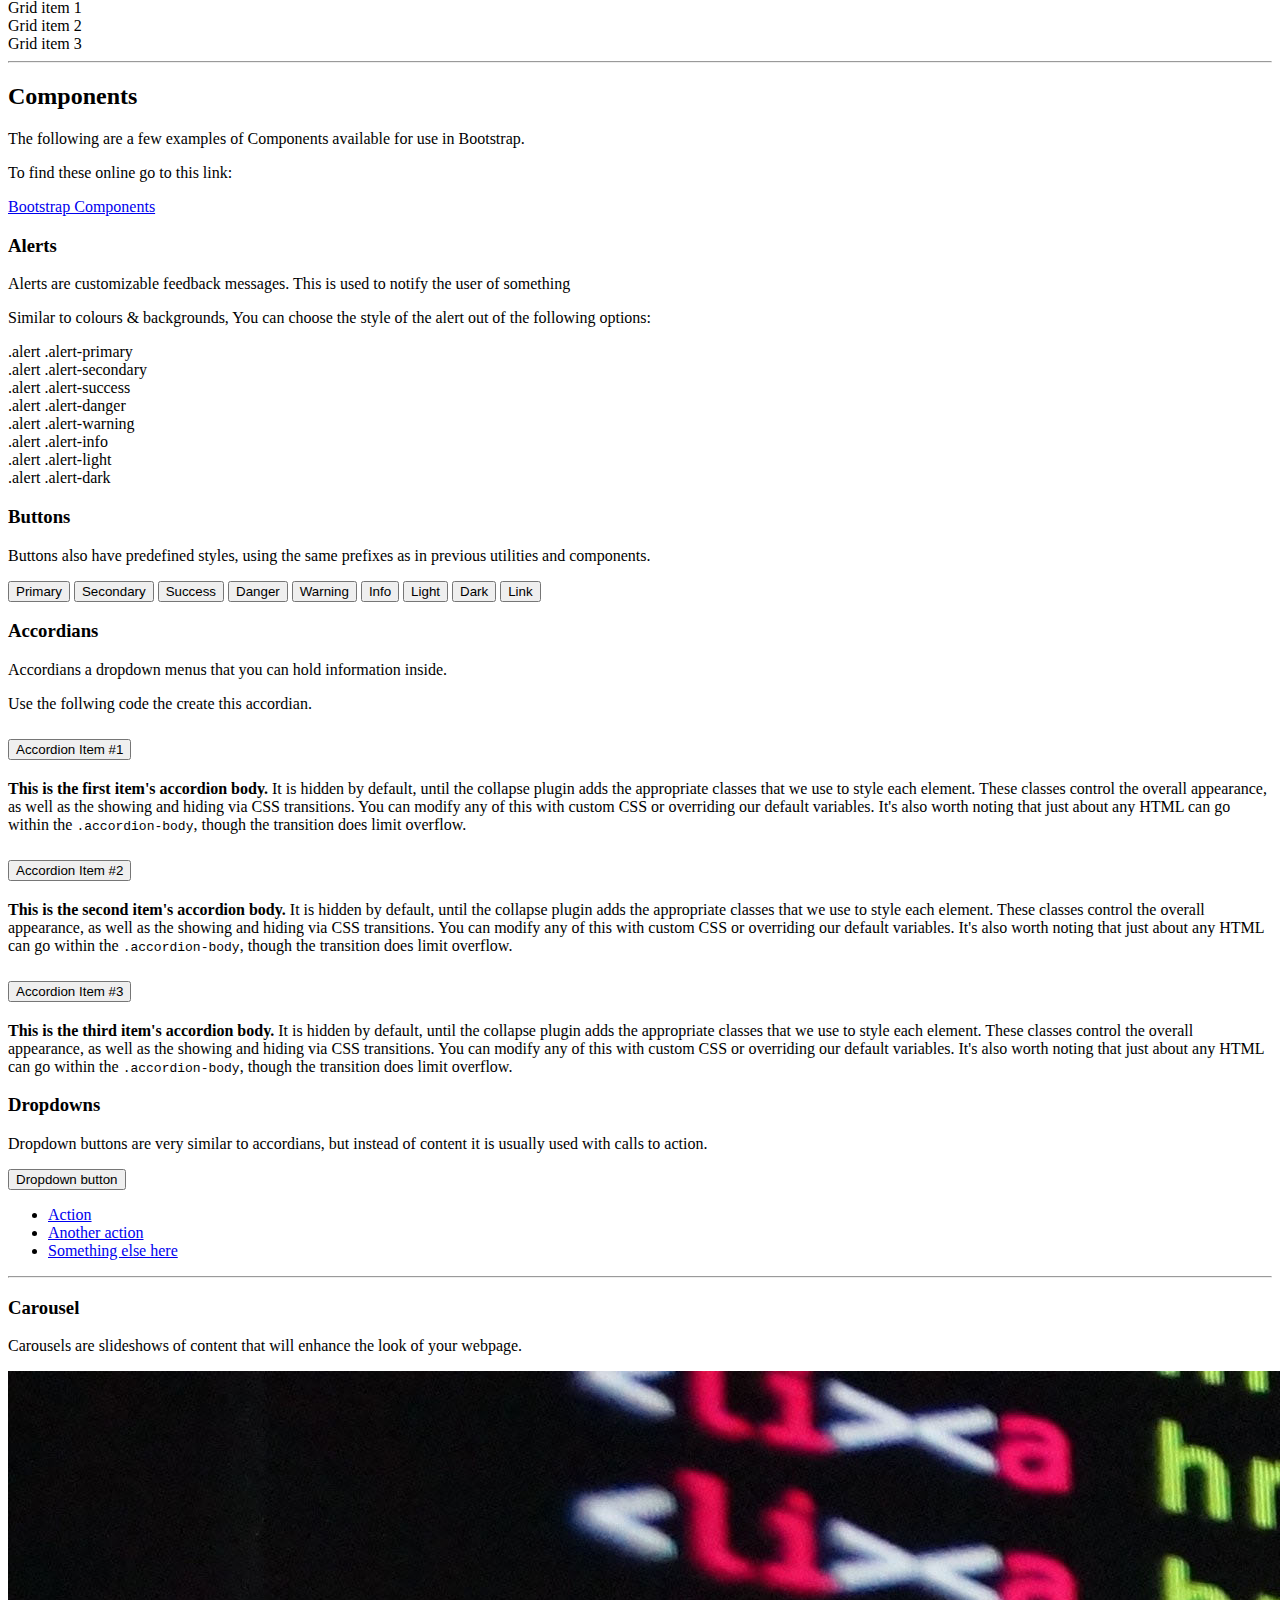
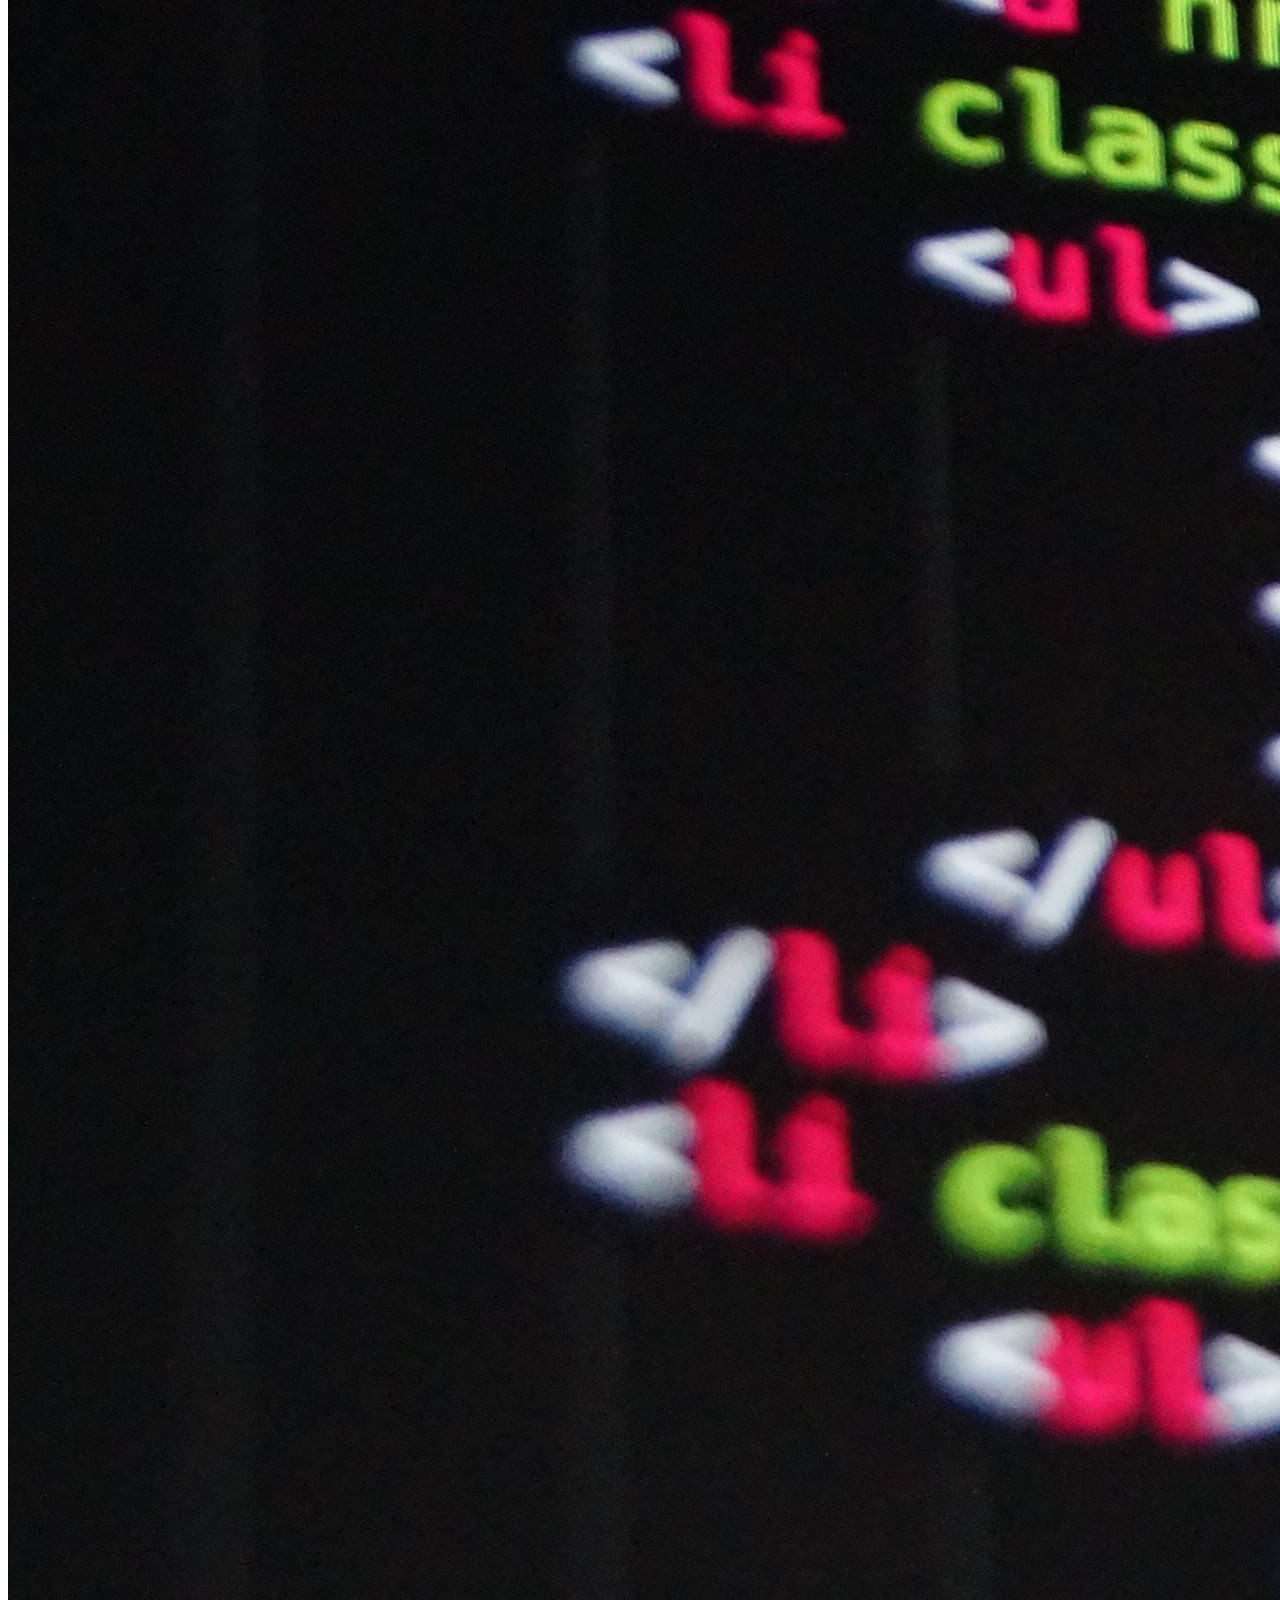
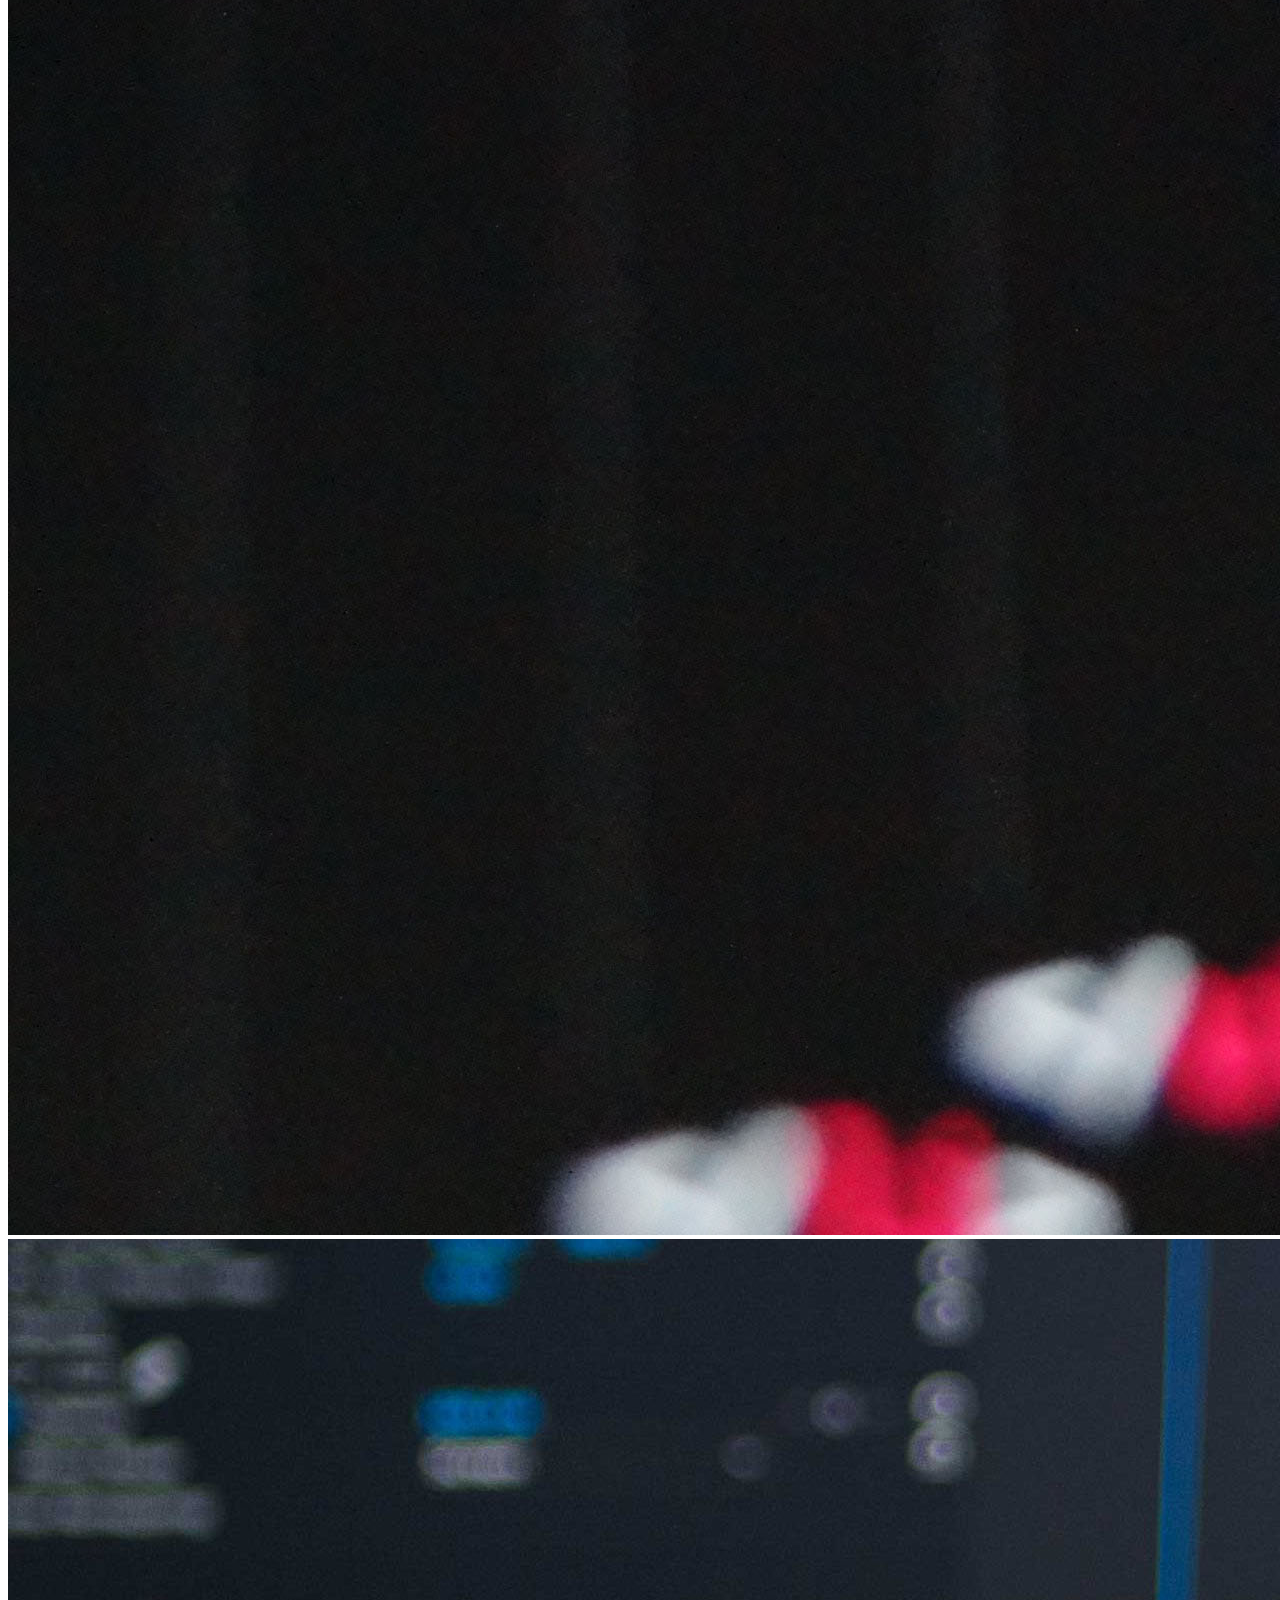
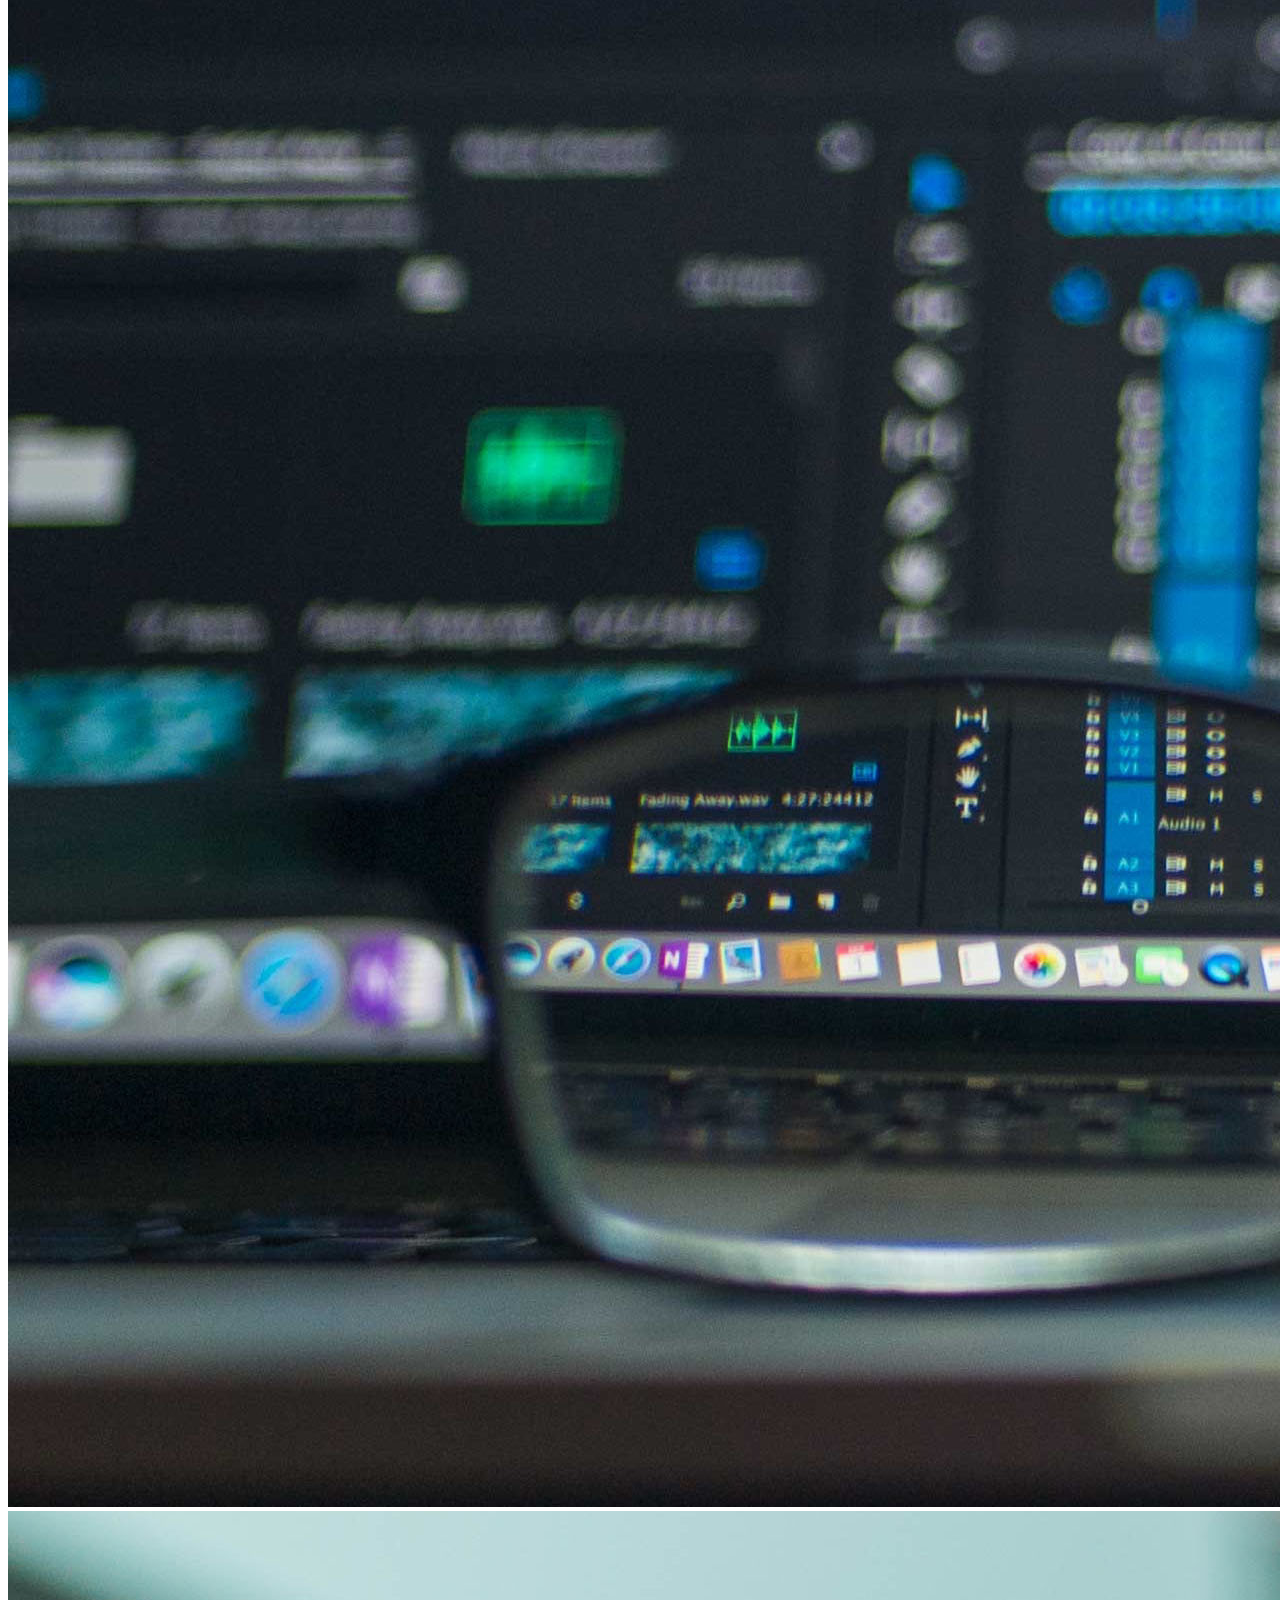
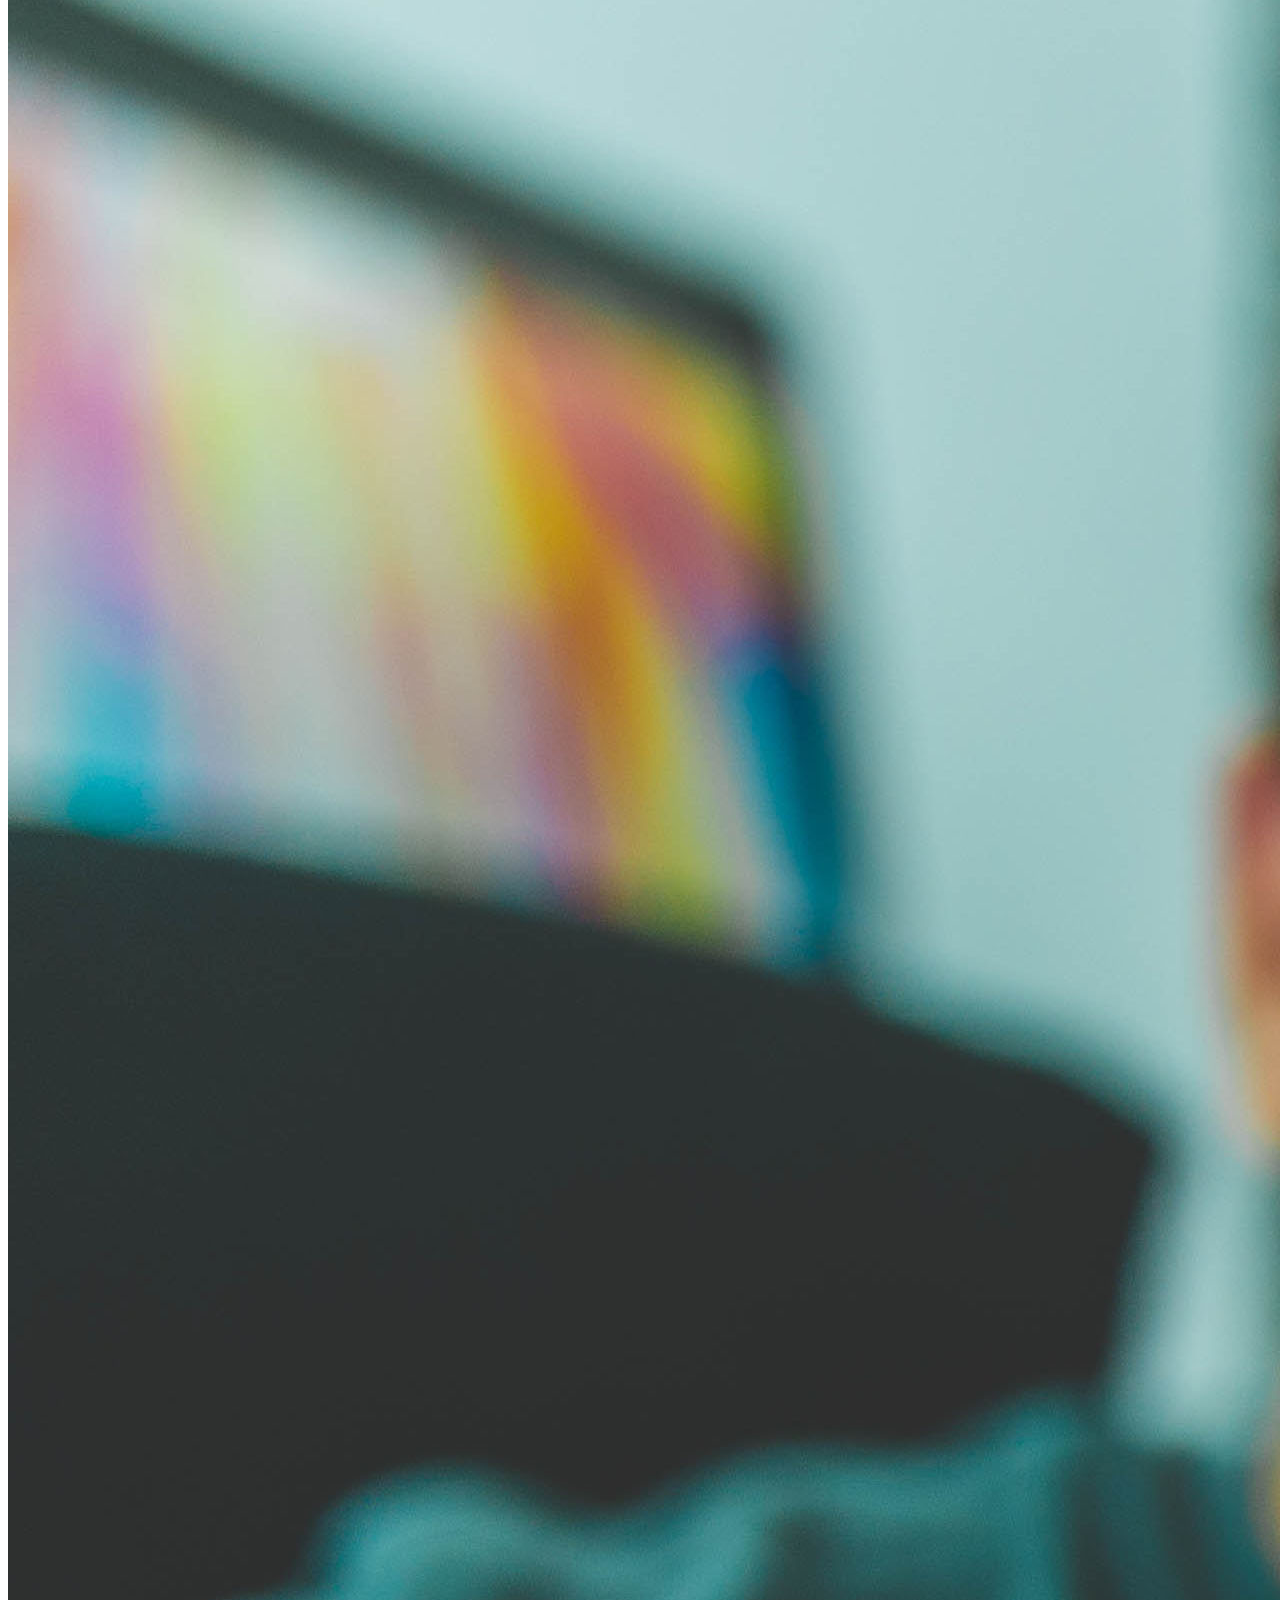
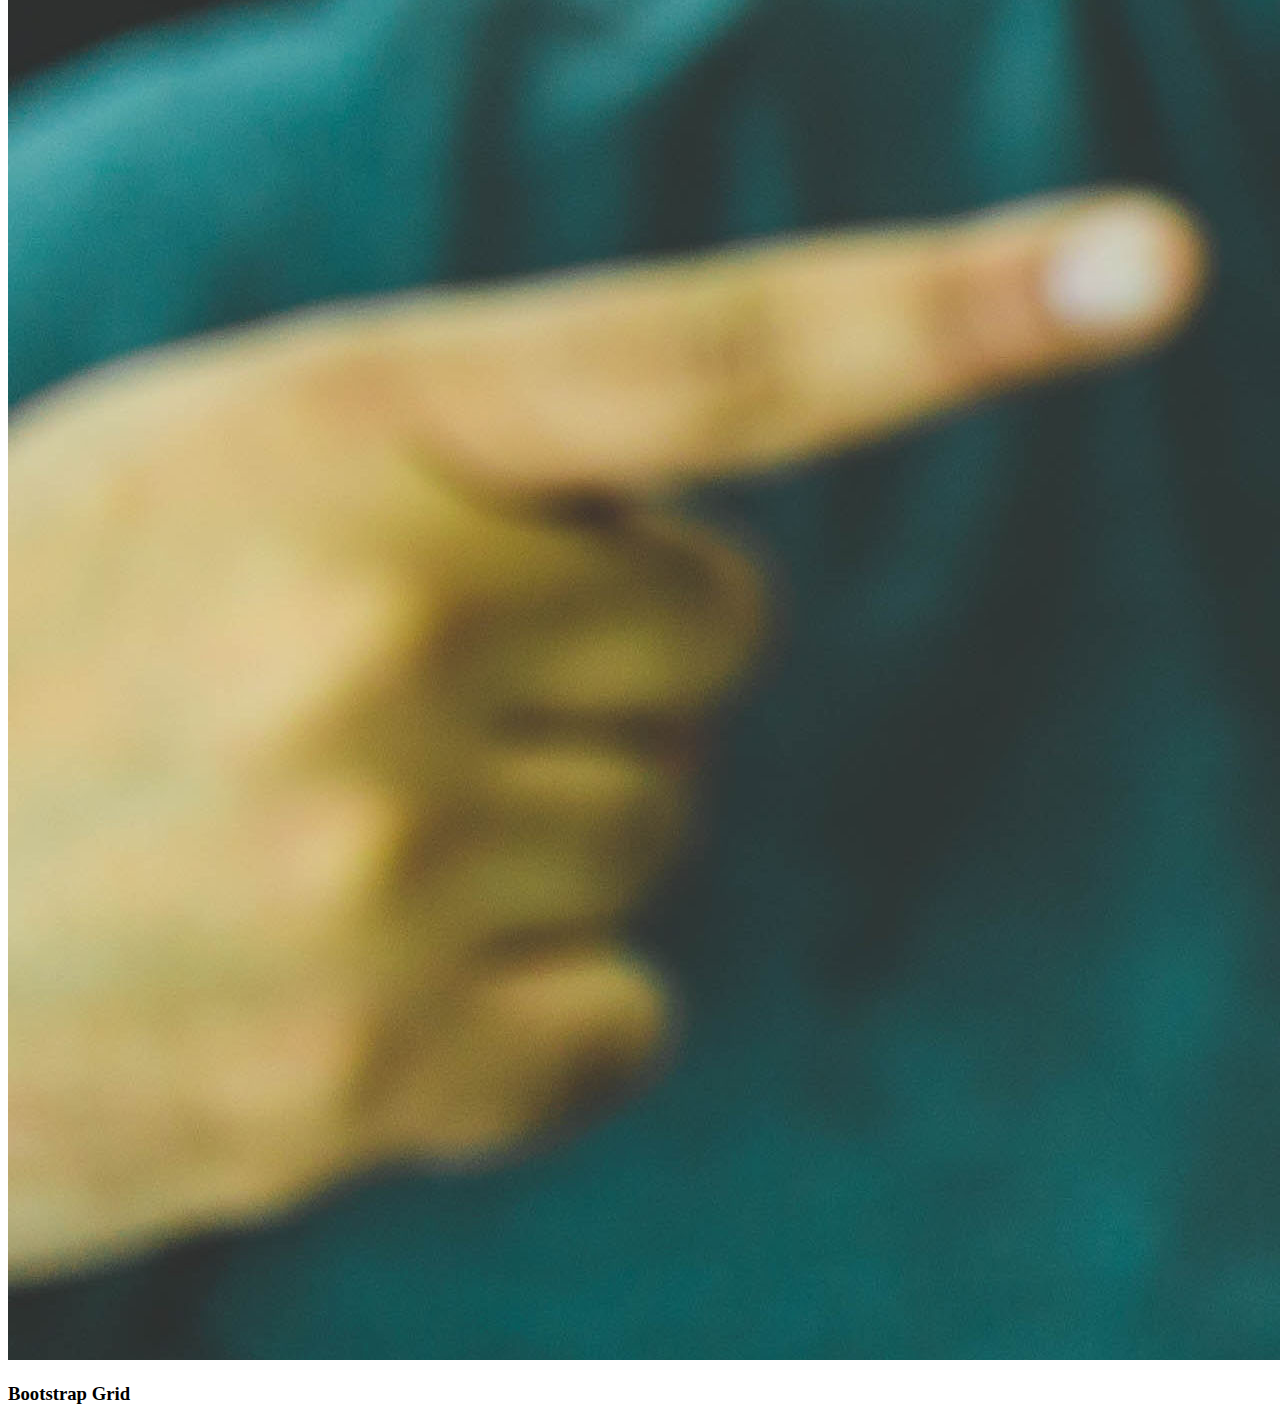
==== commit d11fc087: "creating carousel" ====
--- a/Bootstrap This!/index.html
+++ b/Bootstrap This!/index.html
@@ -42,9 +42,9 @@
         <p>That tab should bring you to where you can copy the template, and paste it into your html file. This will successfully install Bootstrap.</p>
         <p class="fw-bold">Or use this link:</p>
         <a href="https://getbootstrap.com/docs/5.0/getting-started/introduction/#starter-template">Starter Template</a>
-        <hr>
+        <hr id="util">
         <!-- Utilities -->
-        <h2 class="fs-1 pt-2" id="util">Utilities</h2>
+        <h2 class="fs-1 pt-2">Utilities</h2>
         <p>These are some of the utilities that you can use while building your site in Bootstrap.</p>
         <div class="container pb-4">
             <div class="row">
@@ -173,10 +173,10 @@
                 </div>
             </div>
         </div>
-        <hr>
+        <hr id="comp">
 
         <!-- Components -->
-        <h2 class="pt-3 fs-1" id="comp">Components</h2>
+        <h2 class="pt-3 fs-1">Components</h2>
         <p>The following are a few examples of Components available for use in Bootstrap.</p>
         <p>To find these online go to this link:</p>
         <a href="https://getbootstrap.com/docs/5.0/components">Bootstrap Components</a>
@@ -308,13 +308,13 @@
                         <div id="carouselExampleSlidesOnly" class="carousel slide" data-bs-ride="carousel">
                             <div class="carousel-inner">
                               <div class="carousel-item active">
-                                <img src="../images/code.jpg" alt="">
+                                <img src="../Bootstrap This!/images/code.jpg" class="d-block w-100" alt="">
                               </div>
                               <div class="carousel-item">
-                                <img src="..." class="d-block w-100" alt="...">
+                                <img src="../Bootstrap This!/images/glasses.jpg" class="d-block w-100" alt="">
                               </div>
                               <div class="carousel-item">
-                                <img src="..." class="d-block w-100" alt="...">
+                                <img src="../Bootstrap This!/images/code-sticky.jpg" class="d-block w-100" alt="">
                               </div>
                             </div>
                           </div>
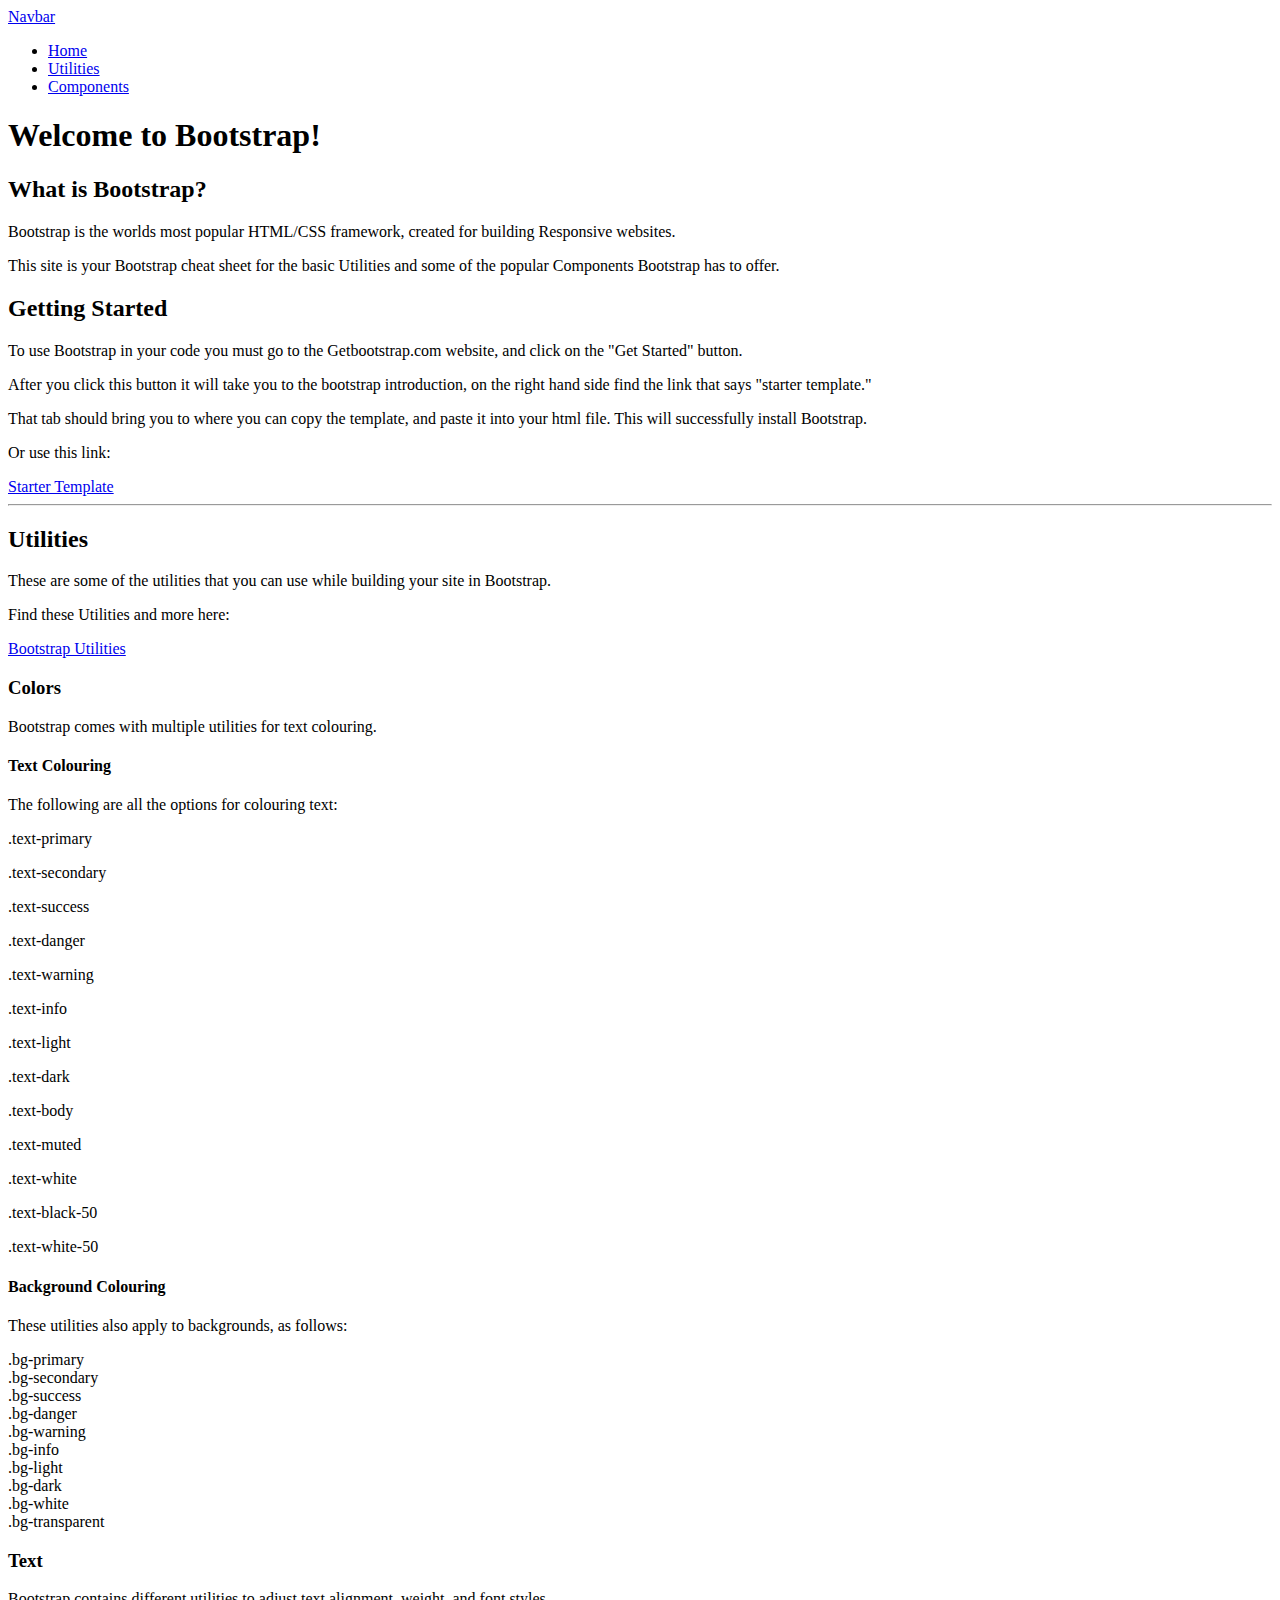
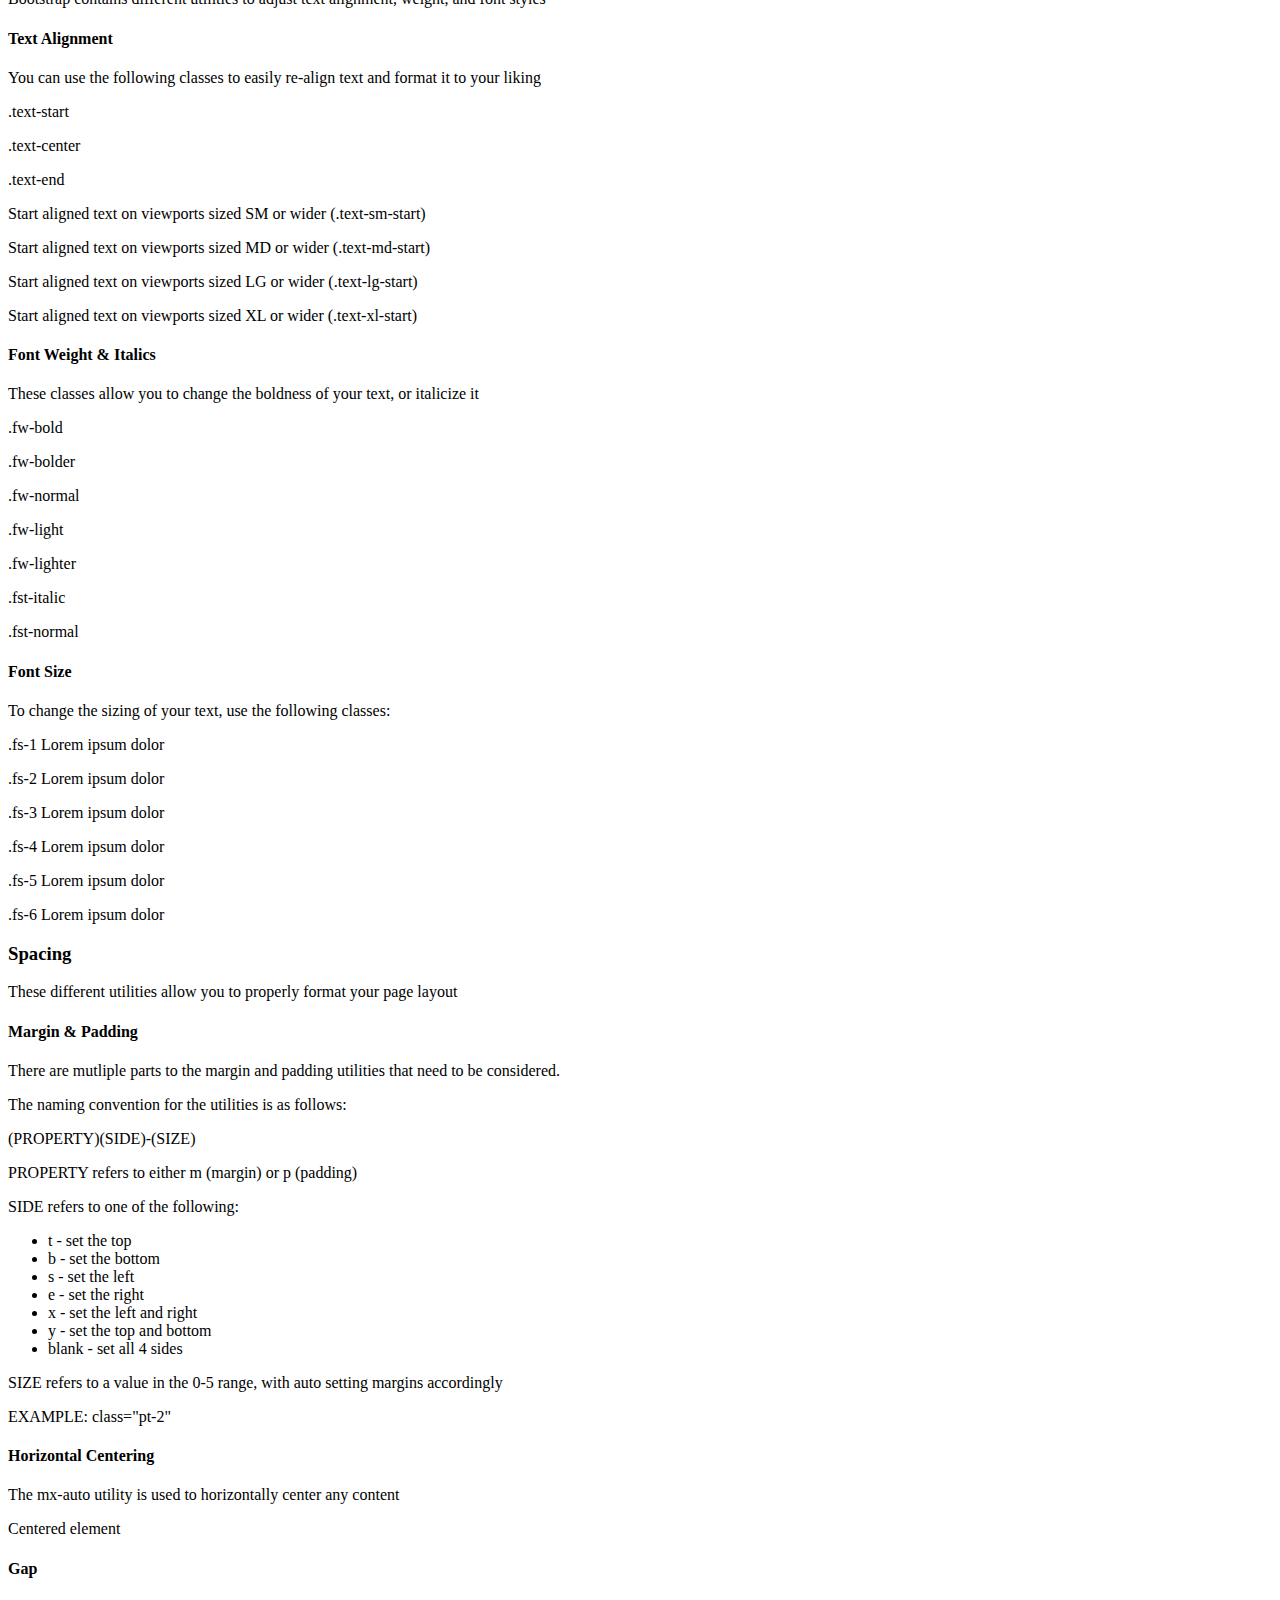
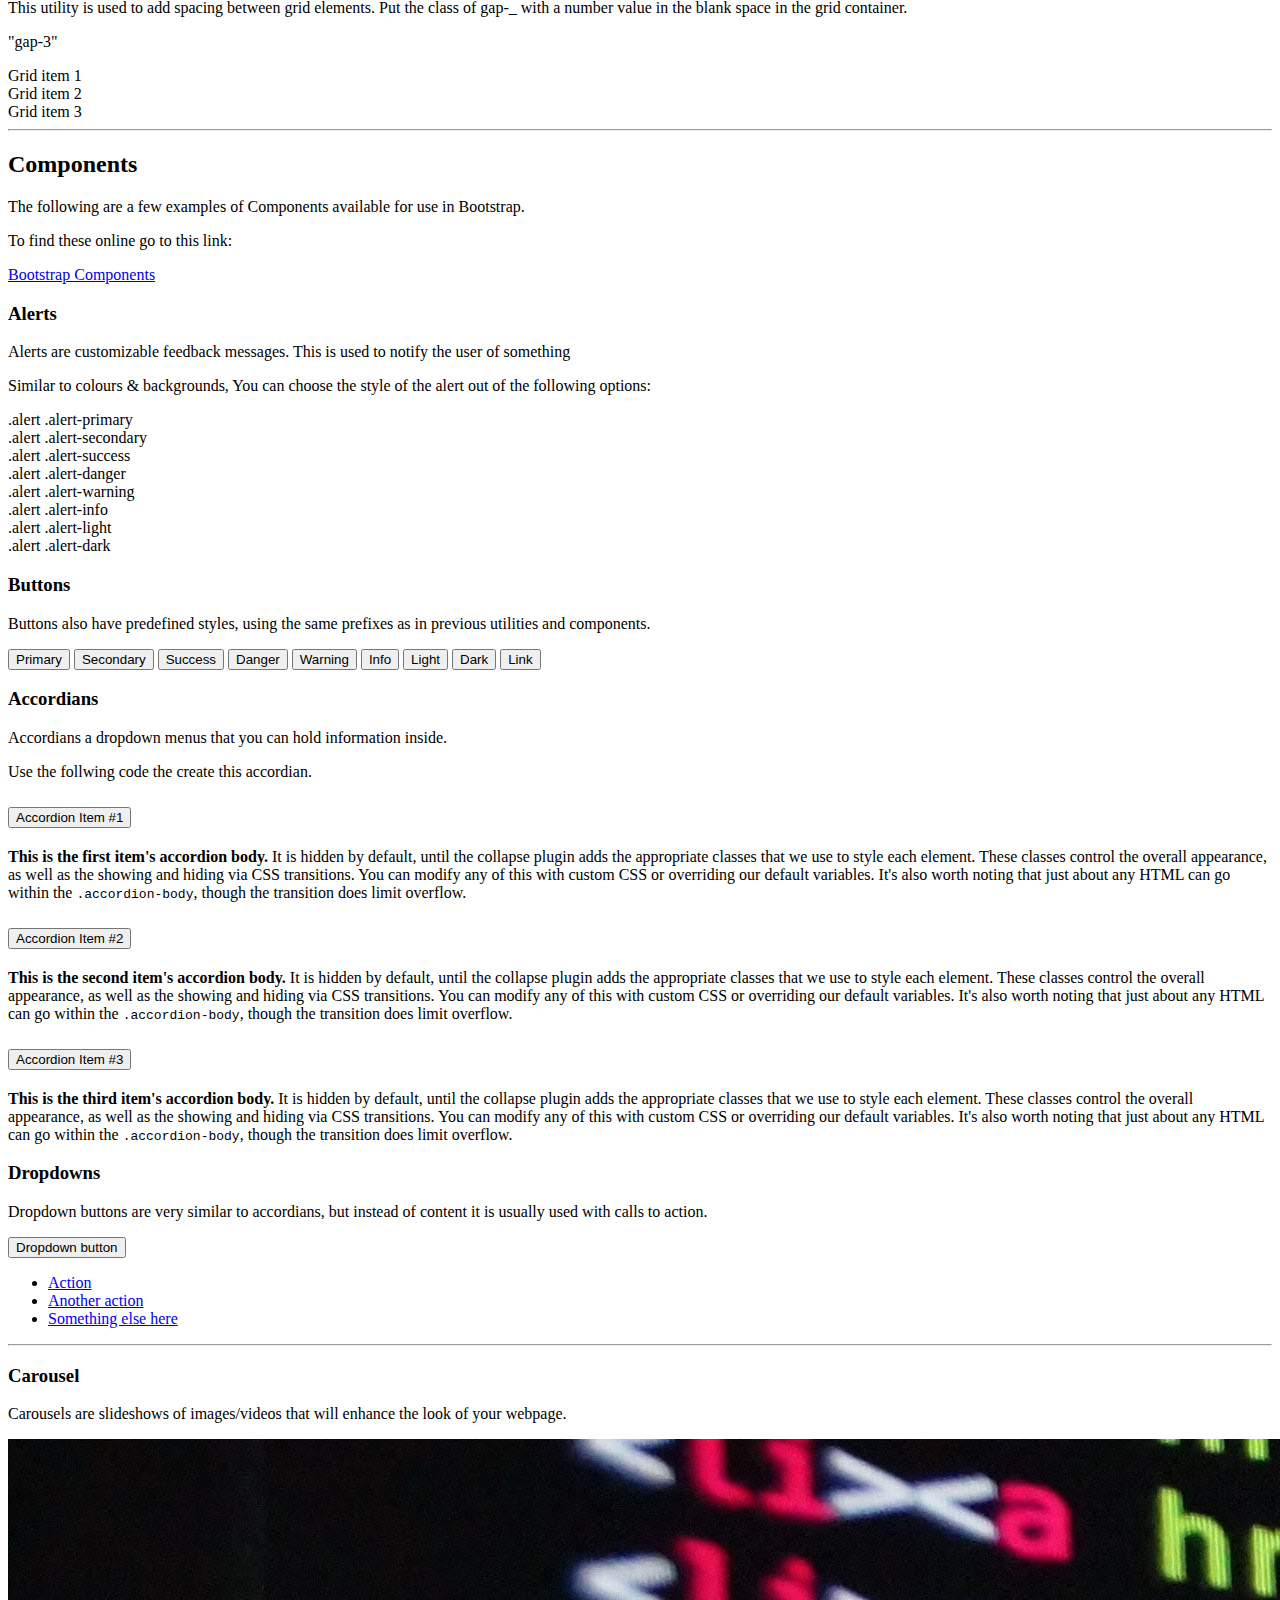
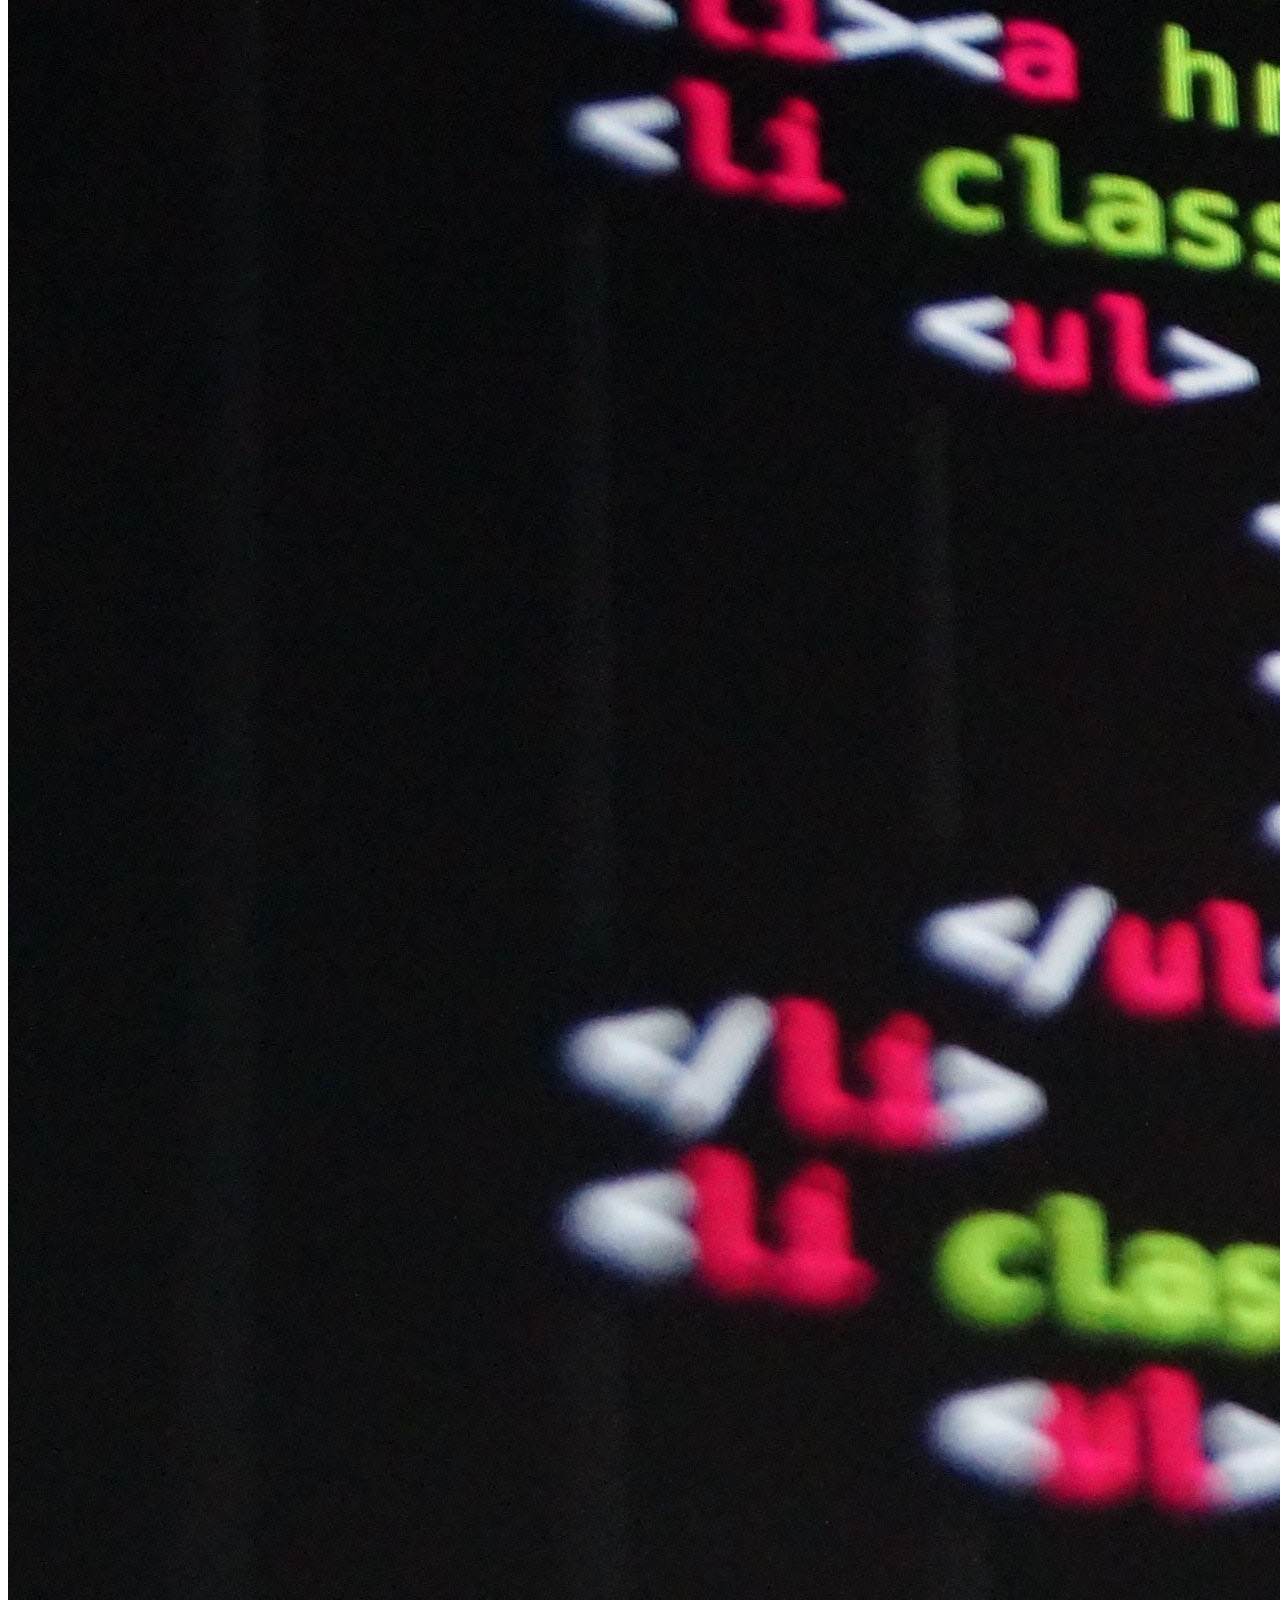
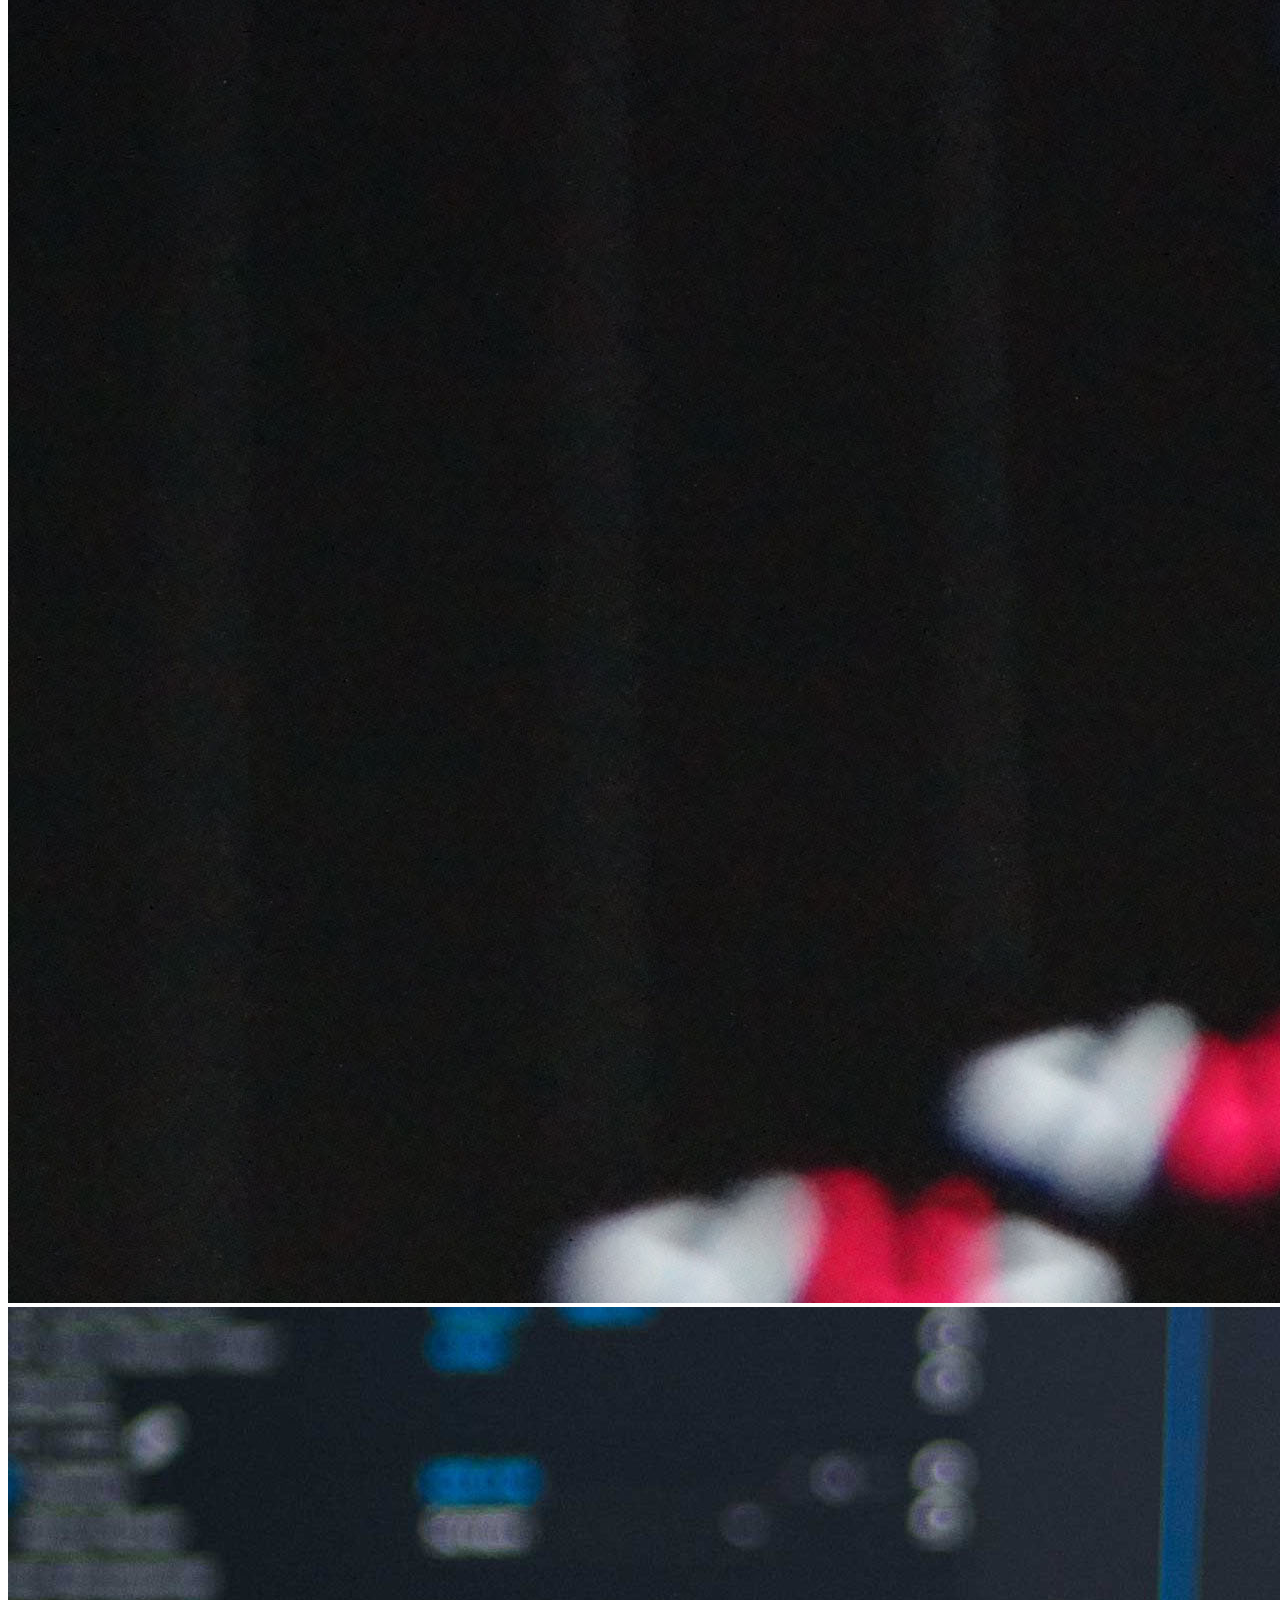
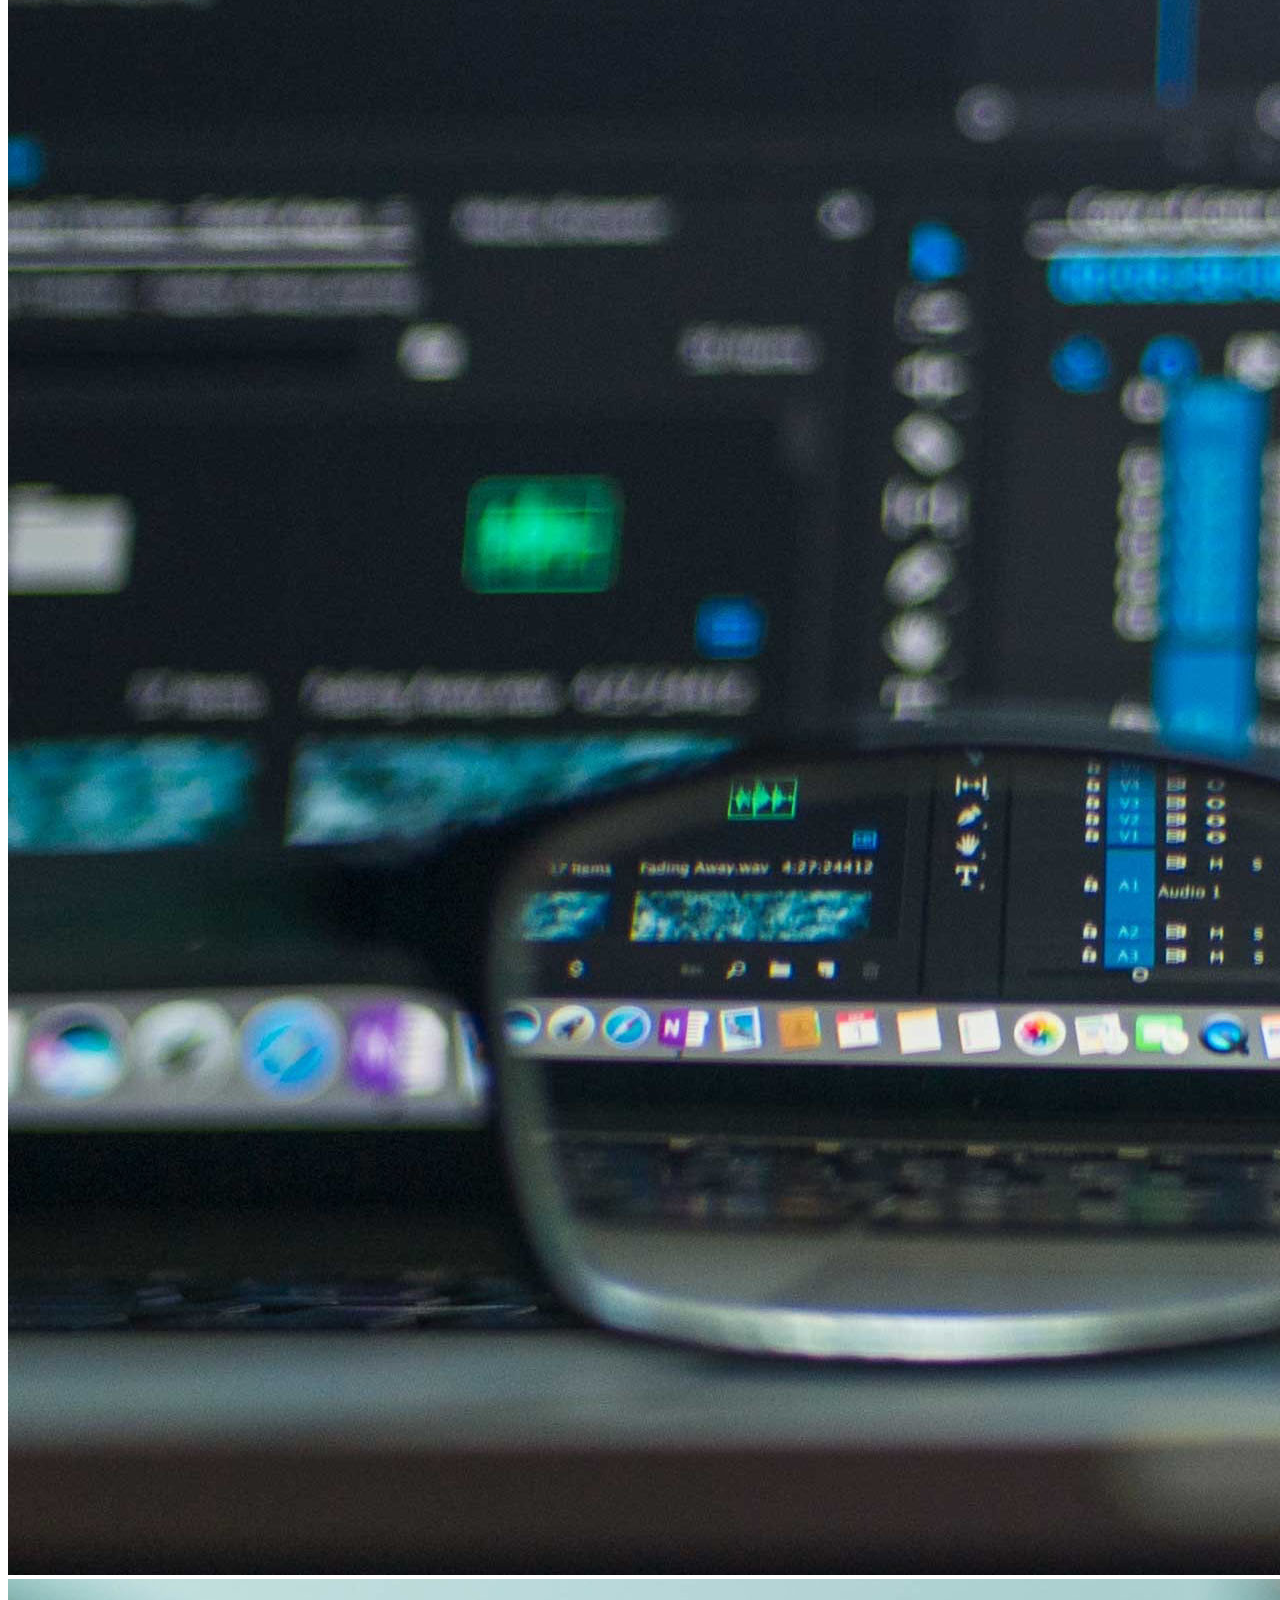
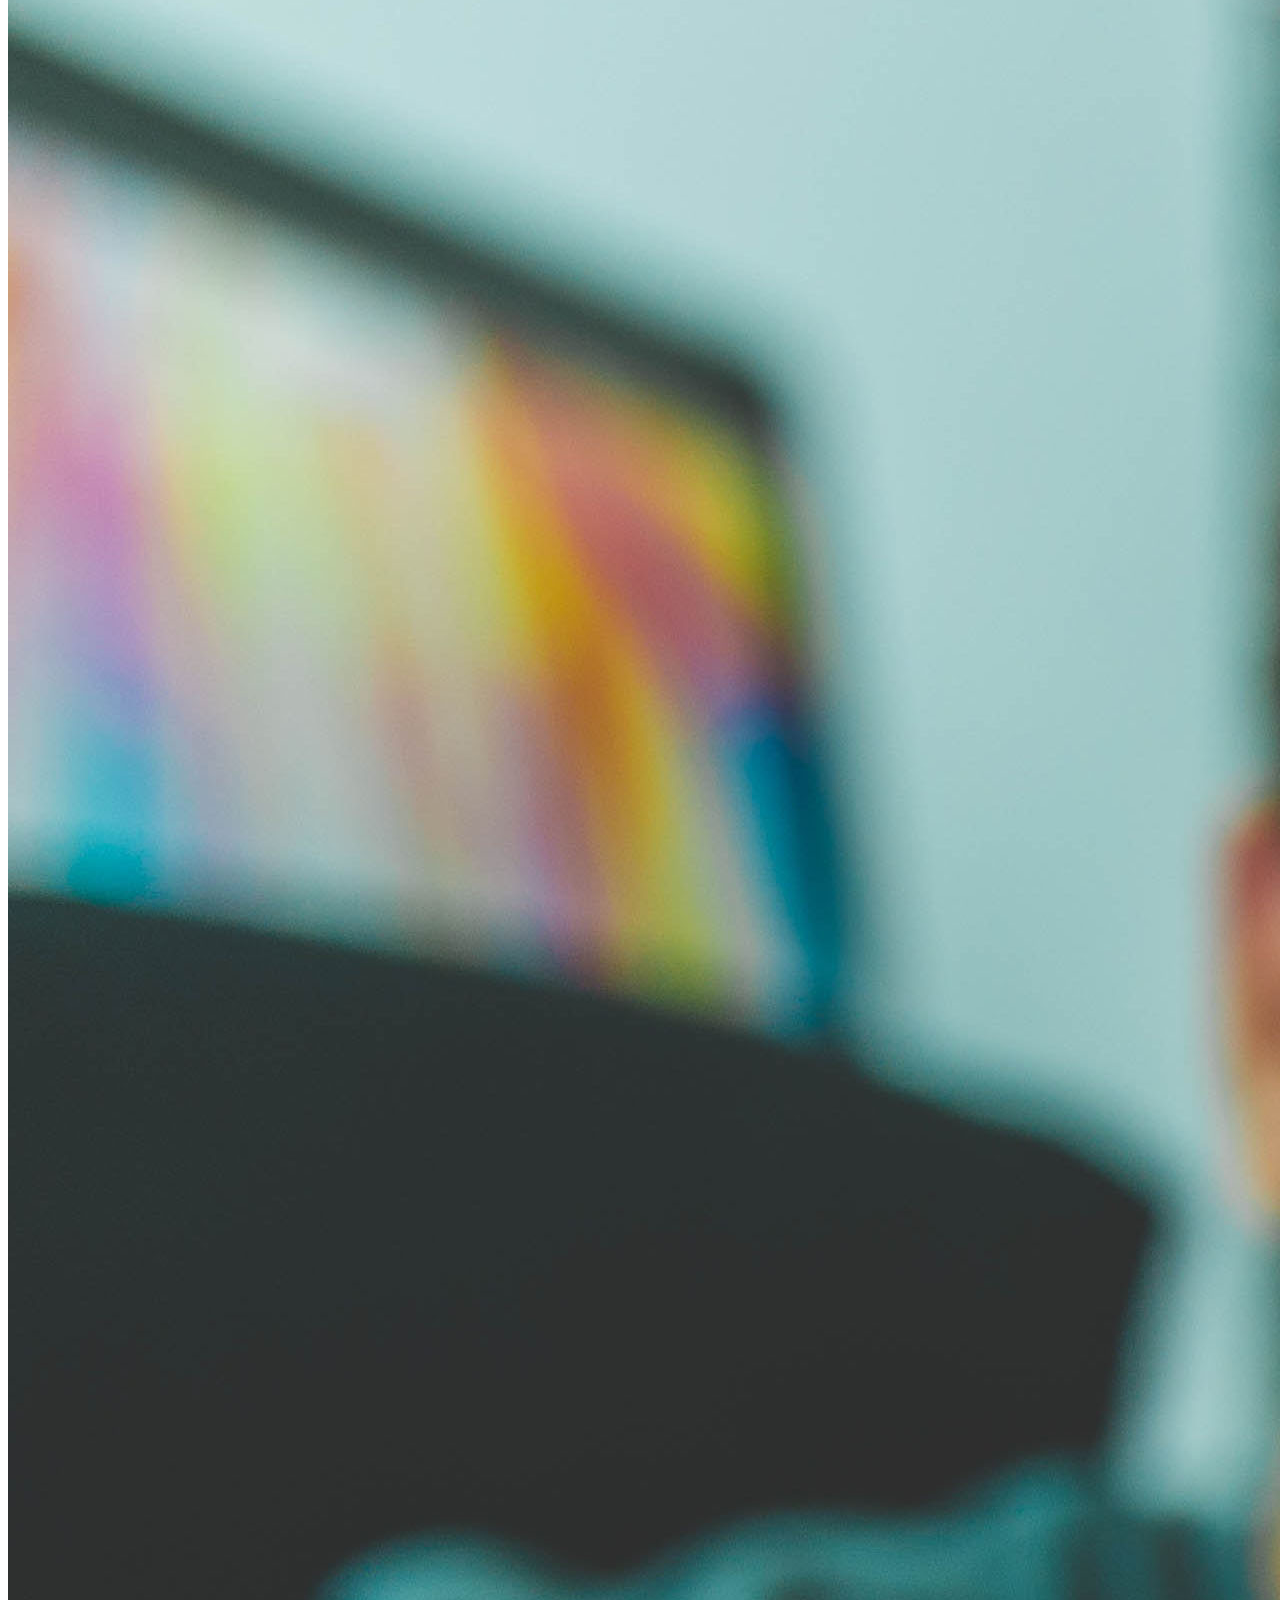
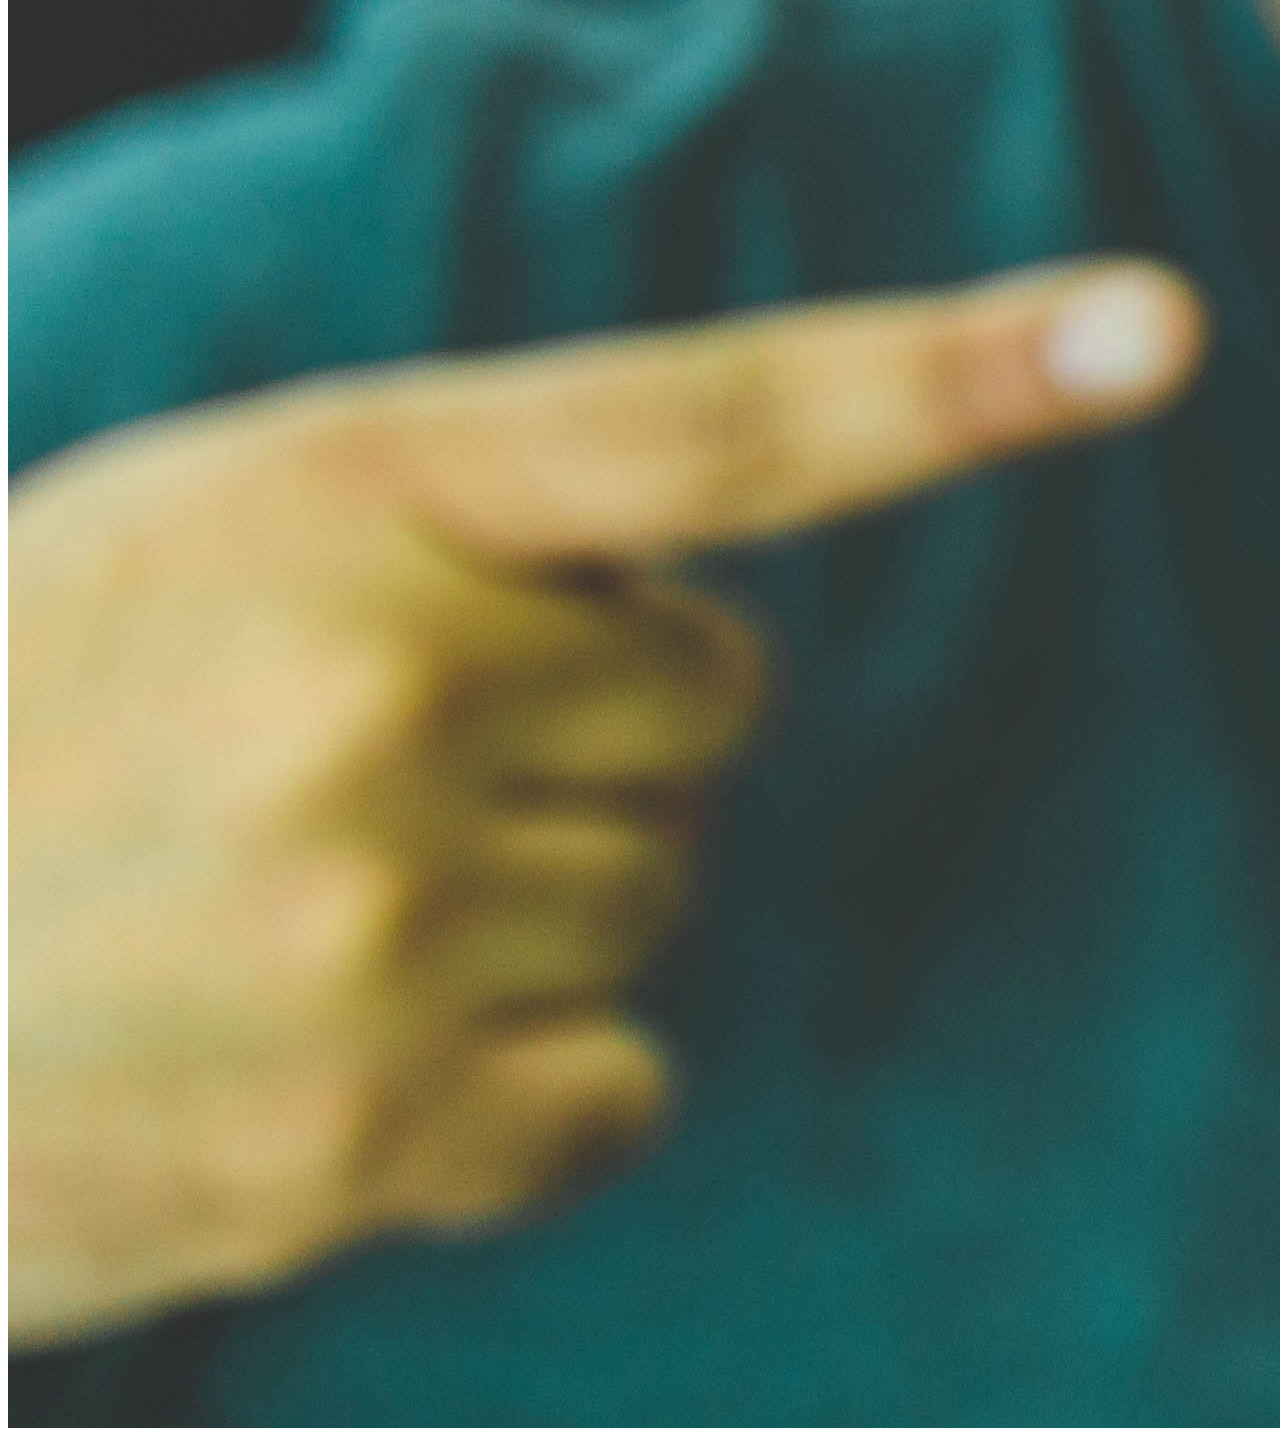
==== commit 0e7f20a7: "changing layout" ====
--- a/Bootstrap This!/index.html
+++ b/Bootstrap This!/index.html
@@ -32,7 +32,7 @@
       </nav>
     <div class="container bg-light">
         <!-- Title and introduction -->
-        <h1 class="text-center fs-1 text-primary p-3 mt-5">Welcome to Bootstrap!</h1>
+        <h1 class="text-center fs-1 text-primary p-3 mt-5 fw-bold">Welcome to Bootstrap!</h1>
         <h2>What is Bootstrap?</h2>
         <p>Bootstrap is the worlds most popular HTML/CSS framework, created for building Responsive websites.</p>
         <p class="pb-3">This site is your Bootstrap cheat sheet for the basic Utilities and some of the popular Components Bootstrap has to offer. </p>
@@ -44,8 +44,10 @@
         <a href="https://getbootstrap.com/docs/5.0/getting-started/introduction/#starter-template">Starter Template</a>
         <hr id="util">
         <!-- Utilities -->
-        <h2 class="fs-1 pt-2">Utilities</h2>
+        <h2 class="fs-1 pt-2 fw-bold">Utilities</h2>
         <p>These are some of the utilities that you can use while building your site in Bootstrap.</p>
+        <p>Find these Utilities and more here:</p>
+        <a href="https://getbootstrap.com/docs/5.0/utilities">Bootstrap Utilities</a>
         <div class="container pb-4">
             <div class="row">
                 <!-- Colors section of Utilities -->
@@ -176,7 +178,7 @@
         <hr id="comp">
 
         <!-- Components -->
-        <h2 class="pt-3 fs-1">Components</h2>
+        <h2 class="pt-3 fs-1 fw-bold">Components</h2>
         <p>The following are a few examples of Components available for use in Bootstrap.</p>
         <p>To find these online go to this link:</p>
         <a href="https://getbootstrap.com/docs/5.0/components">Bootstrap Components</a>
@@ -302,8 +304,8 @@
             <div class="row">
                 <!-- Carousel section of Components -->
                 <div class="col">
-                    <h3>Carousel</h3>
-                    <p>Carousels are slideshows of content that will enhance the look of your webpage.</p>
+                    <h3 class="fst-italic">Carousel</h3>
+                    <p>Carousels are slideshows of images/videos that will enhance the look of your webpage.</p> 
                     <div class="border">
                         <div id="carouselExampleSlidesOnly" class="carousel slide" data-bs-ride="carousel">
                             <div class="carousel-inner">
@@ -321,13 +323,9 @@
                     </div>
                 </div>
             </div>
-            <div class="row">
-                <!-- Jumbotron section of Components -->
-                <div class="col">
-                    <h3>Bootstrap Grid</h3>
-                </div>
-            </div>
         </div>
+        </div>
+        
     </div>
 
 
